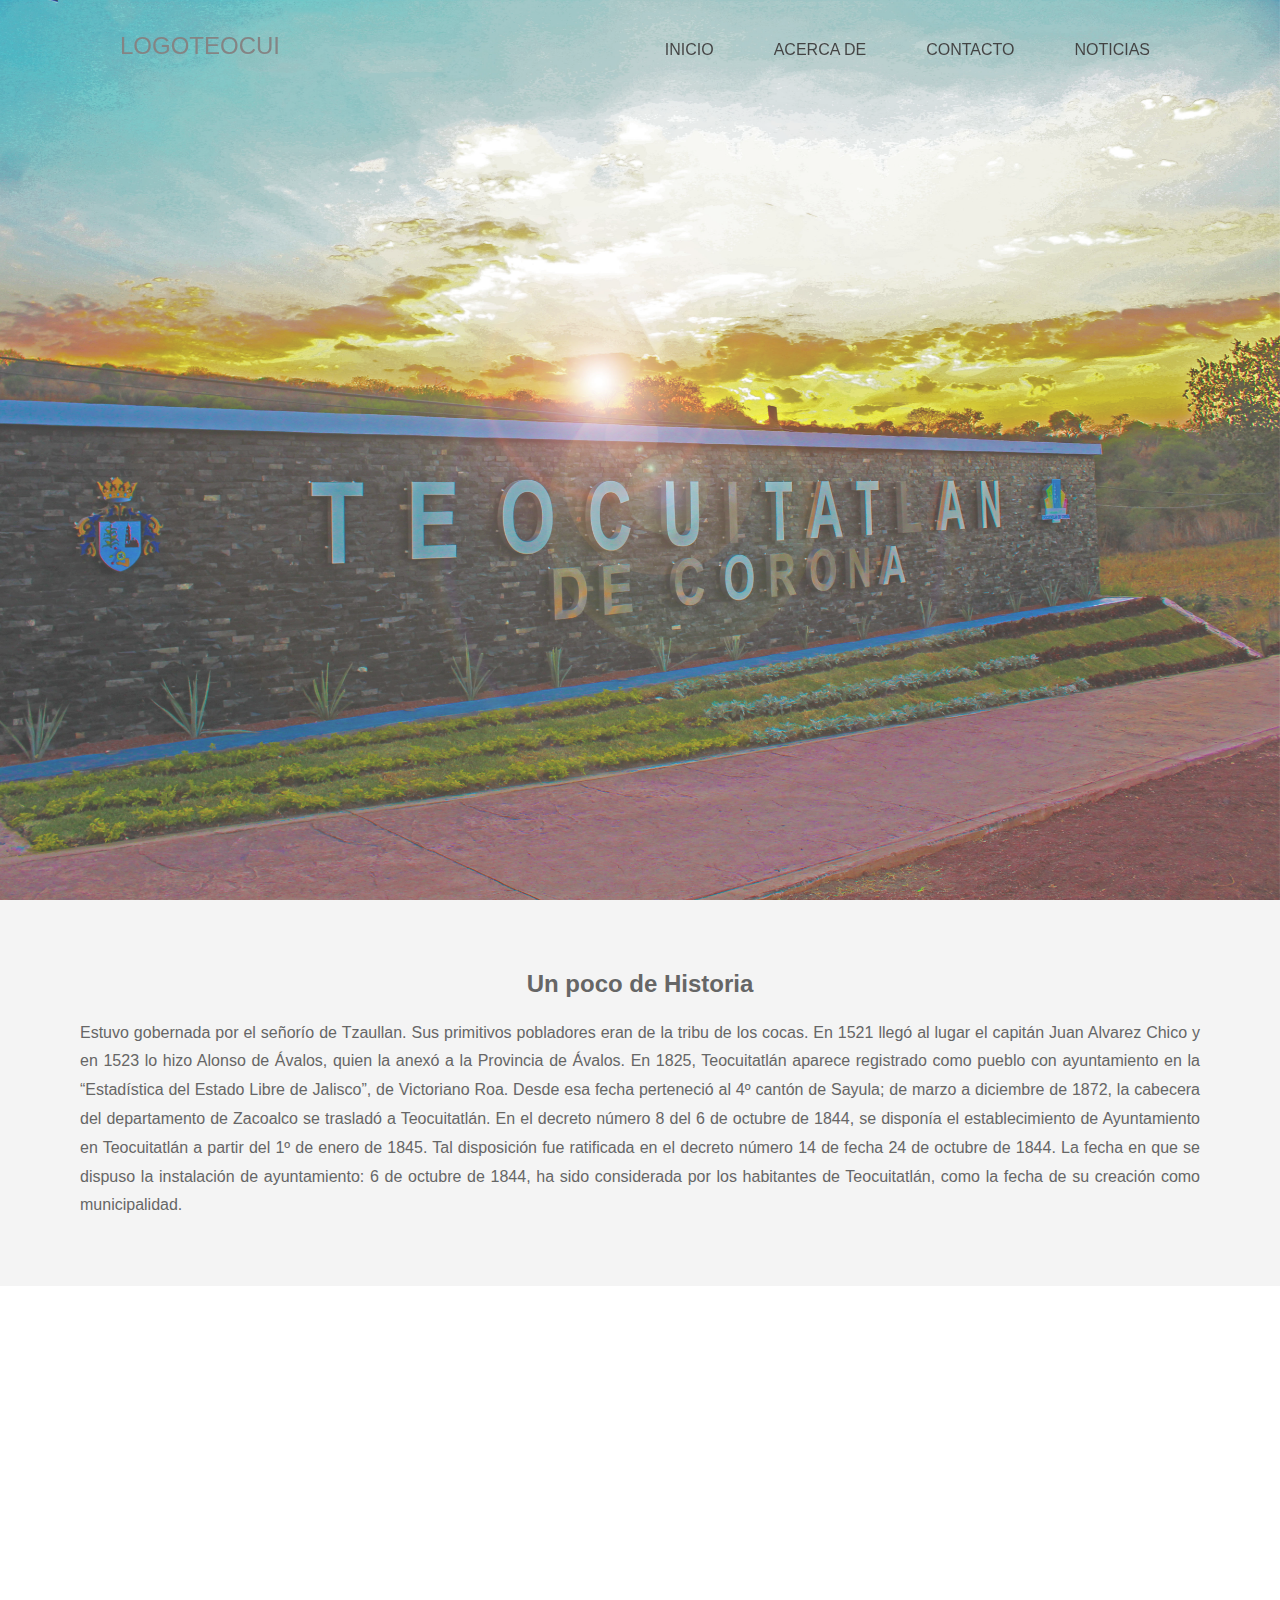
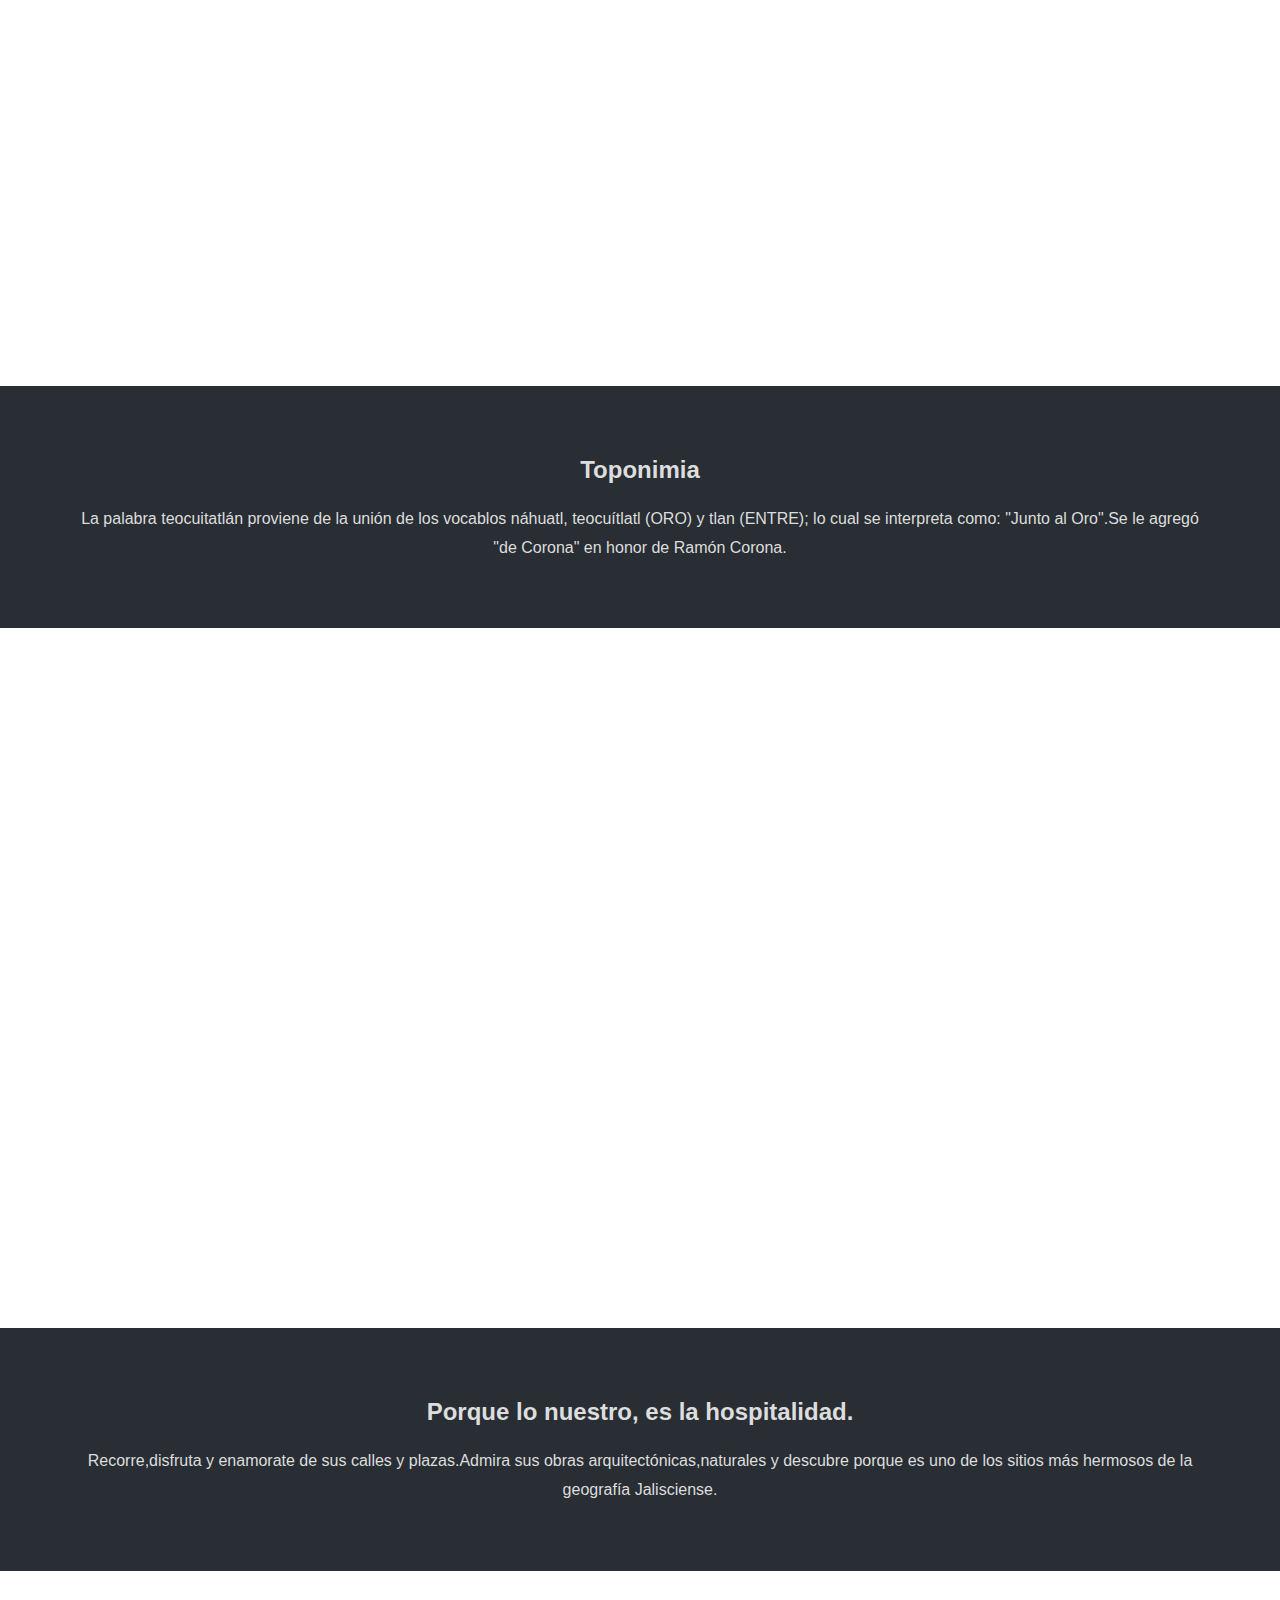
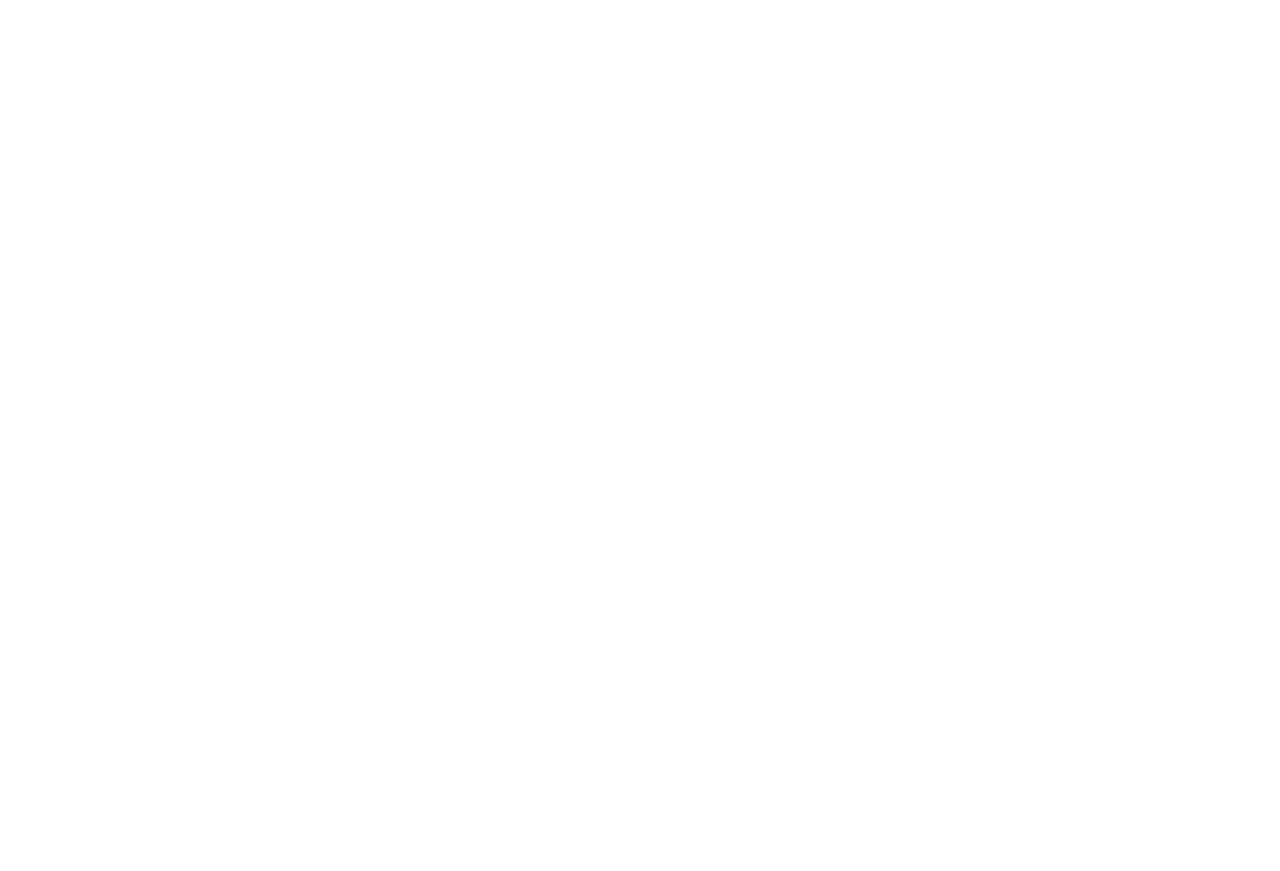
==== index.html @ d27ba566 "Primer comit pagina Teo" ====
<!DOCTYPE html>
<html lang="en">
<head>
  <meta charset="UTF-8">
  <meta name="viewport" content="width=device-width, initial-scale=1.0">
  <meta name="viewport" content="width=device-width, initial-scale=1.0">
  <meta http-equiv="X-UA-Compatible" content="ie=edge">
  <title>Demo</title>
  <link rel="stylesheet" href="css/style.css">
  <script src="https://code.jquery.com/jquery-3.2.1.js"></script>
  <script type="text/javascript">
      $(window).on('scroll', function(){
        if($(window).scrollTop()){
          $('nav').addClass('black');
        }else{
          $('nav').removeClass('black');
        }
      })
  
  </script>


</head>
<body>
  <div class="pimg1">
      <nav>
      <!--<ul class="Menu">-->
        
          <div class="logo">LOGOTEOCUI</div>
          <ul>
            <li><a href="#">Inicio</a></li>
            <li><a href="#">Acerca de</a></li>
            <li><a href="#">Contacto</a></li>
            <li><a href="#">Noticias</a></li>
          </ul>

         
          <!--
          <li><a>Inicio</a></li>
          <li><a>Acerca de</a></li>
          <li><a>Contacto</a>
            <ul>
              <li><a>Mapa</a></li>
              <li><a>Direccion</a></li>
            </ul>
          </li>
          <li><a>Noticias</a></li>
          -->
          

          
          <!--<section class="sec1"></section> -->
        <!--</ul>-->
      </nav>
    <div class="ptext">
      <span class="border">
        
      </span>
    </div>
  </div>

  <section class="section section-light">
    <h2>Un poco de Historia</h2>
    <p ALIGN="justify">
        Estuvo gobernada por el señorío de Tzaullan. Sus primitivos pobladores eran de la tribu de los cocas. En 1521 llegó al lugar el capitán Juan Alvarez Chico y en 1523 lo hizo Alonso de Ávalos, quien la anexó a la Provincia de Ávalos.
        En 1825, Teocuitatlán aparece registrado como pueblo con ayuntamiento en la “Estadística del Estado Libre de Jalisco”, de Victoriano Roa. Desde esa fecha perteneció al 4º cantón de Sayula; de marzo a diciembre de 1872, la cabecera del departamento de Zacoalco se trasladó a Teocuitatlán.
        En el decreto número 8 del 6 de octubre de 1844, se disponía el establecimiento de Ayuntamiento en Teocuitatlán a partir del 1º de enero de 1845. Tal disposición fue ratificada en el decreto número 14 de fecha 24 de octubre de 1844.
        La fecha en que se dispuso la instalación de ayuntamiento: 6 de octubre de 1844, ha sido considerada por los habitantes de Teocuitatlán, como la fecha de su creación como municipalidad.
    </p>
  </section>

  <div class="pimg2">
    <div class="ptext">
      <span class="border trans">
        BELLEZA SIN IGUAL
      </span>
    </div>
  </div>

  <section class="section section-dark">
    <h2>Toponimia</h2>
    <p>
        La palabra teocuitatlán proviene de la unión de los vocablos náhuatl, teocuítlatl (ORO) y tlan (ENTRE); lo cual se interpreta como: "Junto al Oro".Se le agregó "de Corona" en honor de Ramón Corona.
    </p>
  </section>

  <div class="pimg3">
    <div class="ptext">
      <span class="border trans">
      </span>
    </div>
  </div>

  <section class="section section-dark">
    <h2>Porque lo nuestro, es la hospitalidad.</h2>
    <p>
        Recorre,disfruta y enamorate de sus calles y plazas.Admira sus obras arquitectónicas,naturales y descubre porque es uno de los sitios más hermosos de la geografía Jalisciense.
    </p>
  </section>

  <div class="PIMG4">
    <div class="ptext">
      <span class="border">
       VEN Y DESCUBRE LA AVENTURA
      </span>
      
    </div>
    
  </div>
</body>
</html>
---- css/style.css ----
body, html{
  height:100%;
  margin:0;
  font-size:16px;
  font-family:"Lato", sans-serif;
  font-weight:500;
  line-height:1.8em;
  color:#666;
}


nav {
  position: fixed;
  top: 0;
  left: 0;
  width: 100%;
  height: 100px;
  padding: 10px 100px;
  box-sizing: border-box;
  transition: .3s;

}


nav.black {
  background: rgba(0, 0, 0, 8);
  height: 100px;
  padding: 10px 100px;

}

nav .logo{
  padding:22px 20px;
  height: 80px;
  float: left;
  font-size: 24px;
  transition: .3s; 
}


nav.black .logo{
  color: #fff;
}

nav ul{
  list-style: none;
  float: right;
  margin: 0;
  padding: 0;
  display: flex;
}







nav ul li a:hover {
  background-color: green;
  border-radius: 20px;
}
nav ul li a{
  line-height: 80px;
  color: #151515;
  padding: 12px 30px;
  text-decoration: none;
  text-transform: uppercase;
  transition: .3s; 
}

nav.black ul li a{
  color: #fff;
}

nav ul li a:focus{
  outline: none;

}

nav ul li a.active{
  background:  #e2472e;
  color: #fff;
  border-radius:  6px;
}















/*
ul {
    margin: 0px;
    padding: 0px;
    list-style: none;
    
}

ul li{
  float: right;
  width: 400px;
  height: 40px;
  background-color: black;
  opacity: 0.70;
  color: white;
  line-height: 40px;
  text-align: center;
  font-size: 20px; 
  margin: 2px;
  
}

ul li a {
  text-decoration: none;
  color: white;
  display: block;
  margin: 0px;
}

ul li a:hover {
  background-color: green;
}

ul li ul li {
  display: none;
  margin: 0px;
}

ul li:hover ul li {
  display: block;
}
*/

.pimg1, .pimg2, .pimg3, .PIMG4{
  position:relative;
  opacity:0.80;
  background-position:center;
  background-size:cover;
  background-repeat:no-repeat;

  background-attachment:fixed;
}

.pimg1{
  background-image:url('../img/LETRERO.jpg');
  min-height:100%;
}

.pimg2{
  background-image:url('../img/cascada.jpg');
  min-height:700px;
}

.pimg3{
  background-image:url('../img/Templo\ y\ plaza.jpg');
  min-height:700px;
}

.PIMG4{
  background-image:url('../img/presa.jpg');
  min-height:100%;
  
}


.section{
  text-align:center;
  padding:50px 80px;
}

.section-light{
  background-color:#f4f4f4;
  color:#666;
}

.section-dark{
  background-color:#282e34;
  color:#ddd;
}

.ptext{
  position:absolute;
  top:50%;
  width:100%;
  text-align:center;
  color:#000;
  font-size:30px;
  letter-spacing:8px;
  text-transform:uppercase;
}

.ptext .border{
  
  color:#fff;
  padding:20px;
}

.ptext .border.trans{
  background-color:transparent;
}




@media(max-width:568px){
  .pimg1, .pimg2, .pimg3, .PIMG4{
    background-attachment:scroll;
  }
}
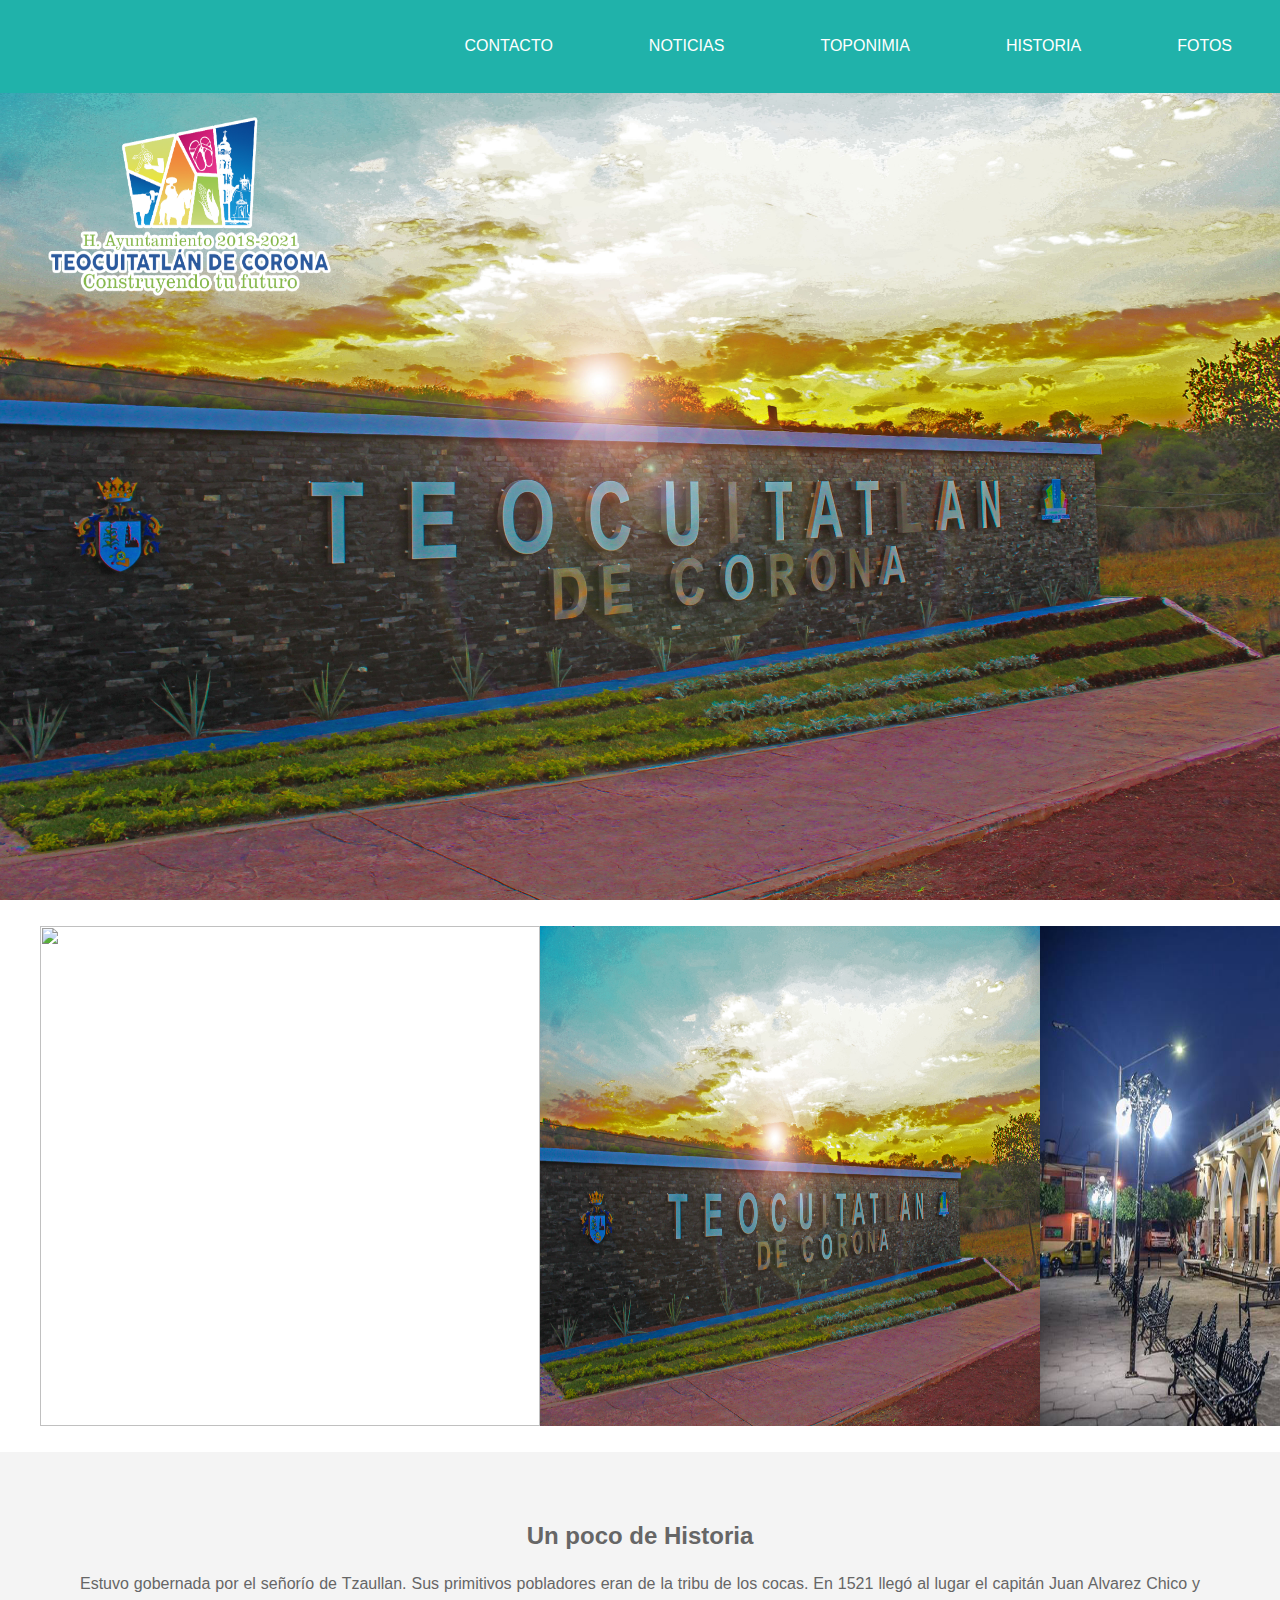
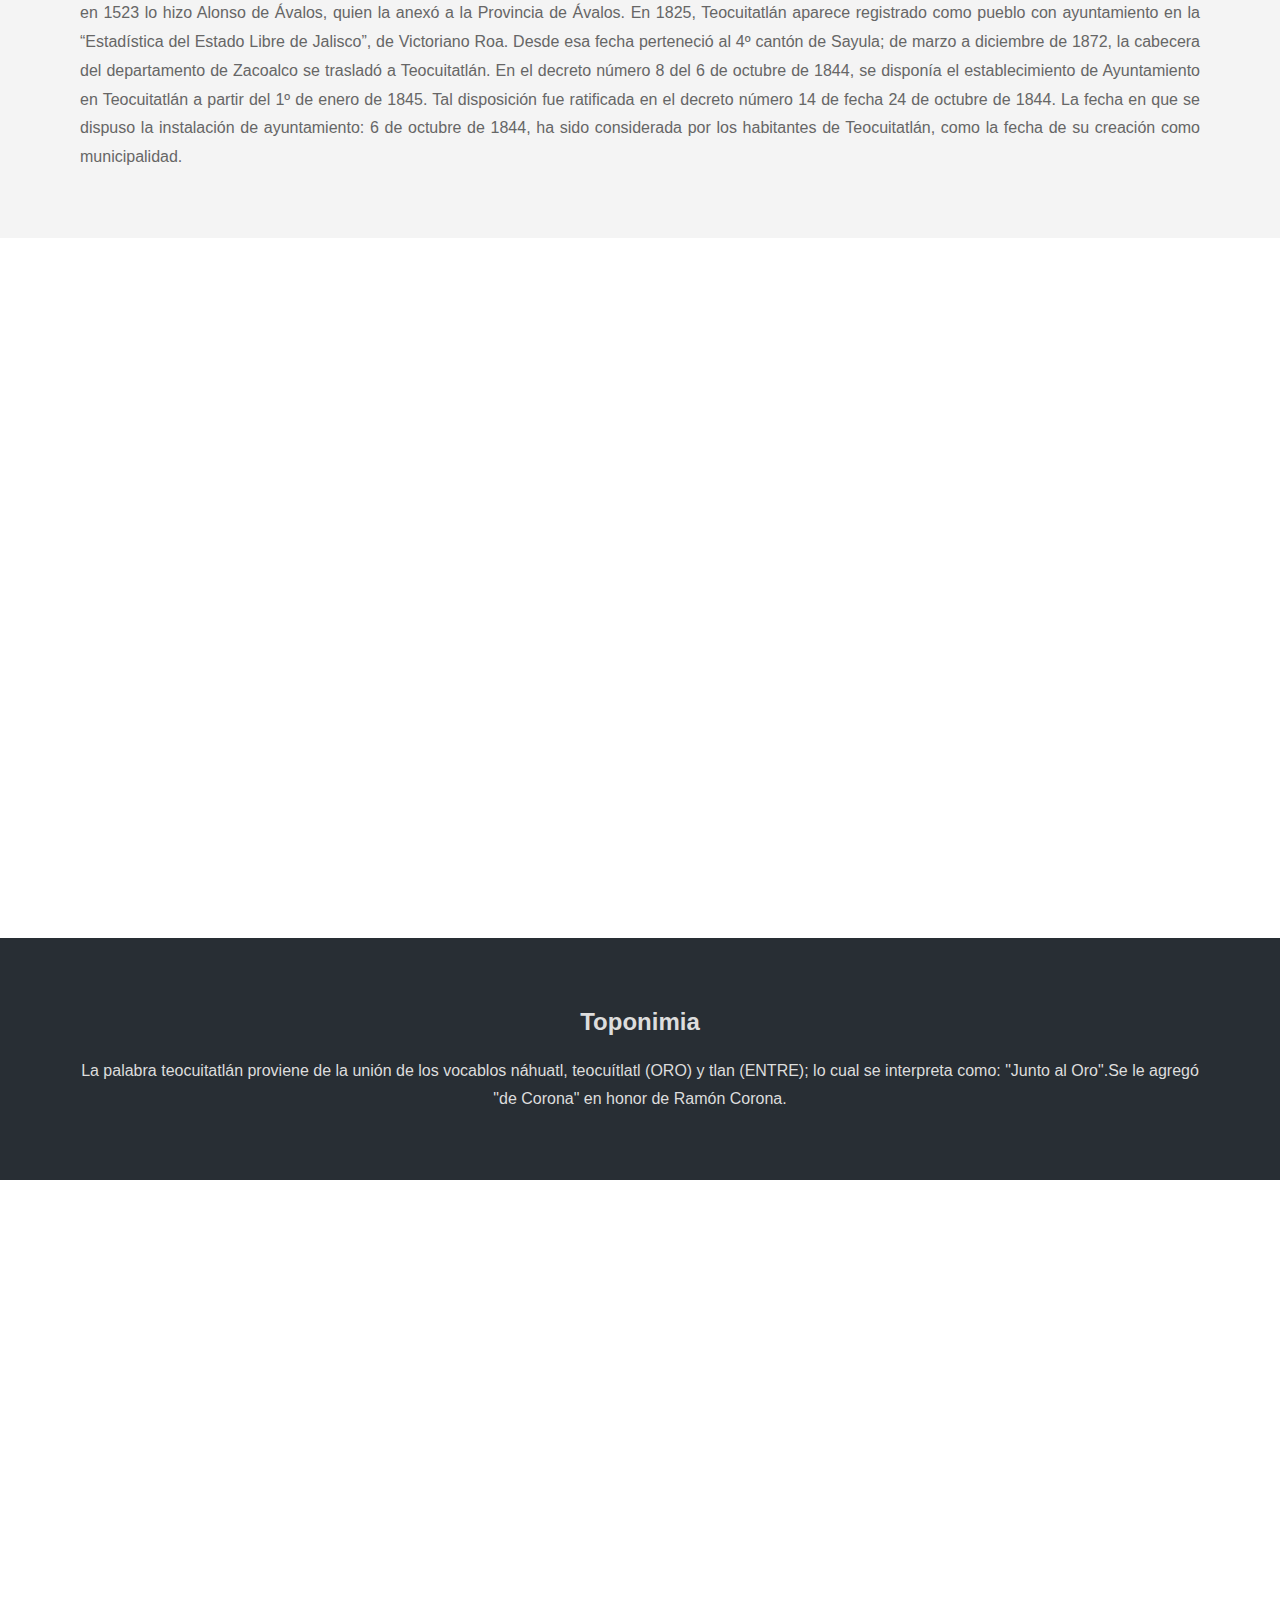
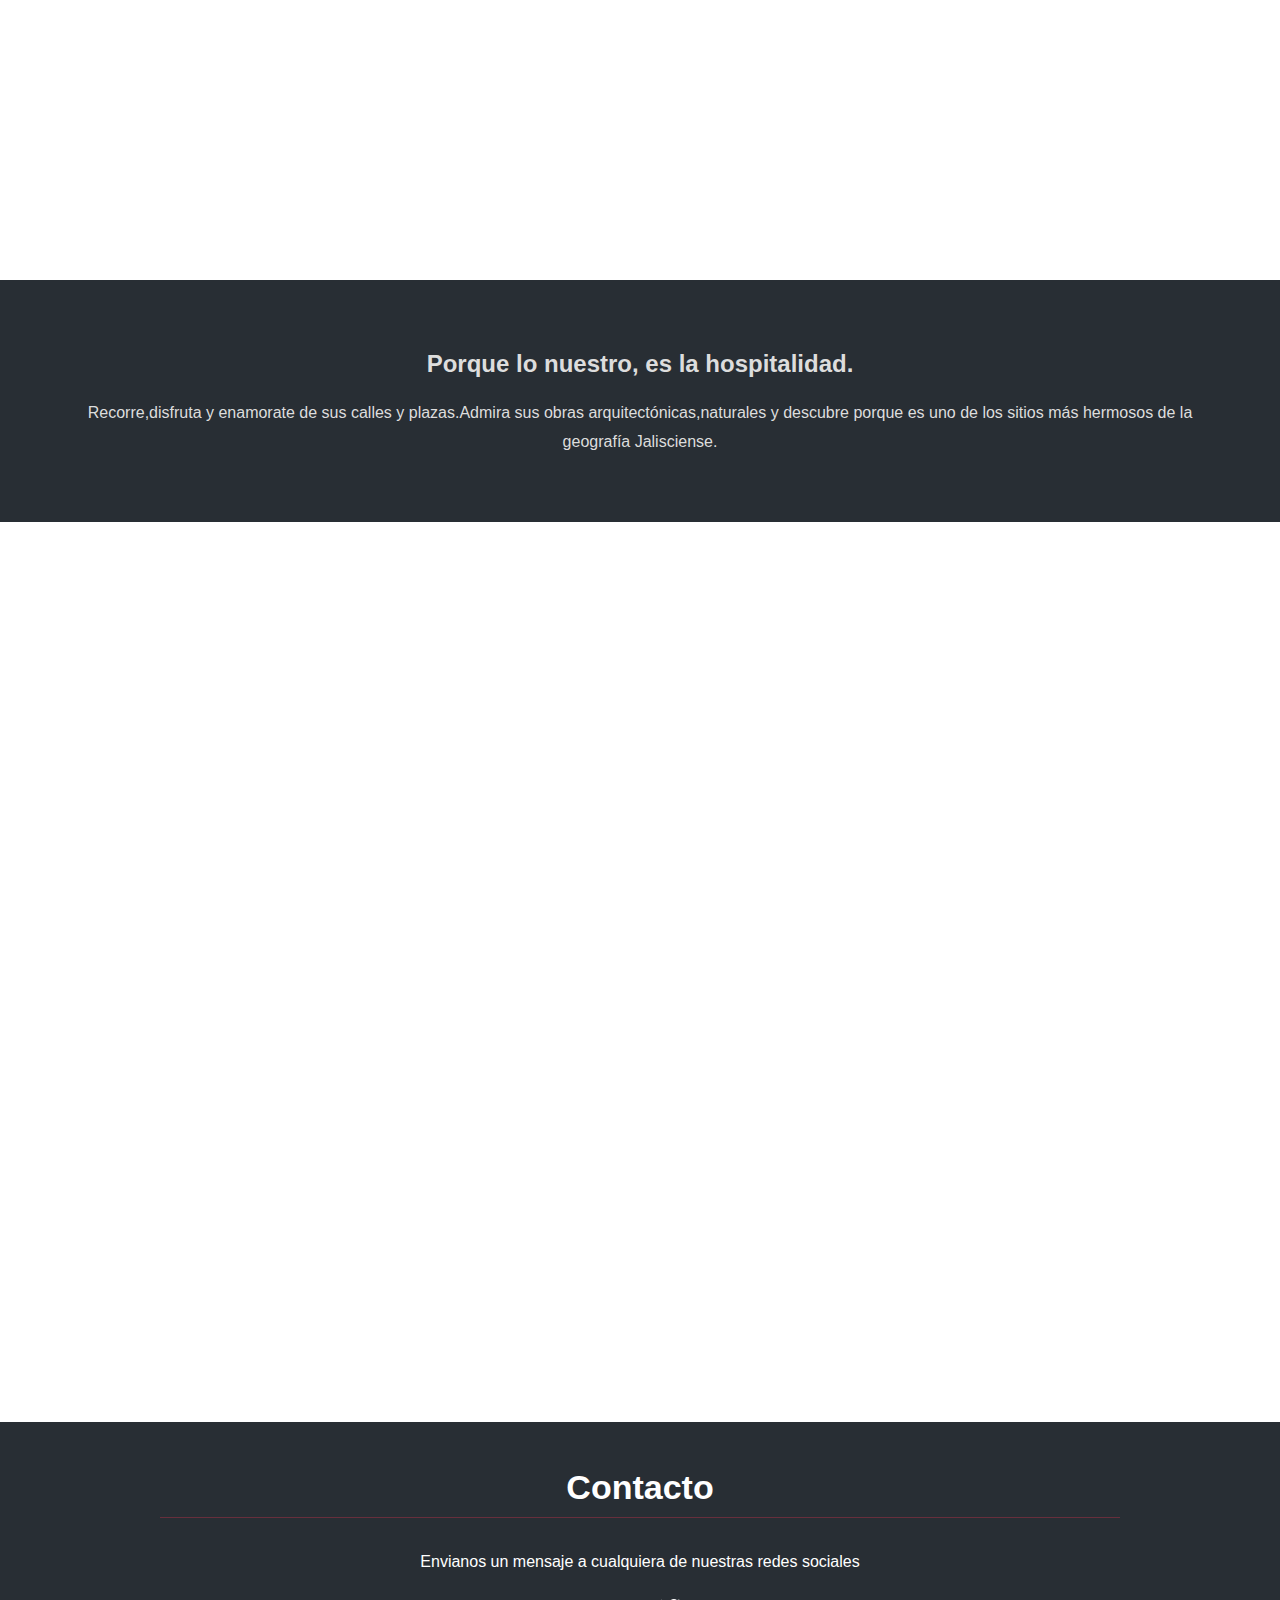
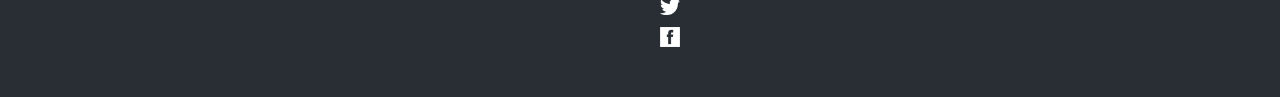
==== commit a3a94f75: "Actualizacion Noviembre" ====
--- a/index.html
+++ b/index.html
@@ -1,65 +1,48 @@
 <!DOCTYPE html>
 <html lang="en">
 <head>
+  <script src="https://ajax.googleapis.com/ajax/libs/jquery/3.3.1/jquery.min.js"></script> 
   <meta charset="UTF-8">
   <meta name="viewport" content="width=device-width, initial-scale=1.0">
   <meta name="viewport" content="width=device-width, initial-scale=1.0">
   <meta http-equiv="X-UA-Compatible" content="ie=edge">
   <title>Demo</title>
   <link rel="stylesheet" href="css/style.css">
+  <script src="./main.js"></script>
   <script src="https://code.jquery.com/jquery-3.2.1.js"></script>
-  <script type="text/javascript">
-      $(window).on('scroll', function(){
-        if($(window).scrollTop()){
-          $('nav').addClass('black');
-        }else{
-          $('nav').removeClass('black');
-        }
-      })
   
-  </script>
+  
+  
 
 
 </head>
 <body>
-  <div class="pimg1">
-      <nav>
-      <!--<ul class="Menu">-->
-        
-          <div class="logo">LOGOTEOCUI</div>
-          <ul>
-            <li><a href="#">Inicio</a></li>
-            <li><a href="#">Acerca de</a></li>
-            <li><a href="#">Contacto</a></li>
-            <li><a href="#">Noticias</a></li>
-          </ul>
-
-         
-          <!--
-          <li><a>Inicio</a></li>
-          <li><a>Acerca de</a></li>
-          <li><a>Contacto</a>
-            <ul>
-              <li><a>Mapa</a></li>
-              <li><a>Direccion</a></li>
-            </ul>
-          </li>
-          <li><a>Noticias</a></li>
-          -->
-          
-
-          
-          <!--<section class="sec1"></section> -->
-        <!--</ul>-->
-      </nav>
-    <div class="ptext">
-      <span class="border">
-        
-      </span>
-    </div>
+    
+       
+  <div id="menu" class="pimg1">
+      <div id="navbar" >
+          <a href="#slider">Fotos</a>
+         <a href="#historia">Historia</a>
+          <a href="#toponimia">Toponimia</a>
+          <a href="#">Noticias</a>
+          <a href="#footer">Contacto</a>
+        </div> 
+      <div id="inicio"><img style="width:300px; height:200px; margin-left: 40px; margin-top: 110px;" src="./Fotos Teocui/LOGO ADMINISTRACIOìN 2018-2021 PNG.png"></div>
   </div>
 
-  <section class="section section-light">
+  <div id="slider">
+    <ul>
+      <li><img style="width:500px; height:500px;" src="./img/chochaloca.jpg" alt=""></li>
+      <li><img style="width:500px; height:500px;" src="./Fotos Teocui/IMG_0597.jpg" alt=""></li>
+      <li><img style="width:500px; height:500px;" src="./Fotos Teocui/portal de noche.jpg" alt=""></li>
+      <li><img style="width:500px; height:500px;" src="./img/presa.jpg" alt=""></li>
+      <li><img style="width:500px; height:500px;" src="./img/cerro.jpeg" alt=""></li>
+      <li><img style="width:500px; height:500px;" src="./img/Teo2.jpg" alt=""></li>
+      <li><img style="width:500px; height:500px;" src="./img/cascada.jpg" alt=""></li>
+    </ul>
+  </div>
+
+  <section id="historia" class="section section-light">
     <h2>Un poco de Historia</h2>
     <p ALIGN="justify">
         Estuvo gobernada por el señorío de Tzaullan. Sus primitivos pobladores eran de la tribu de los cocas. En 1521 llegó al lugar el capitán Juan Alvarez Chico y en 1523 lo hizo Alonso de Ávalos, quien la anexó a la Provincia de Ávalos.
@@ -77,7 +60,7 @@
     </div>
   </div>
 
-  <section class="section section-dark">
+  <section id="toponimia" class="section section-dark">
     <h2>Toponimia</h2>
     <p>
         La palabra teocuitatlán proviene de la unión de los vocablos náhuatl, teocuítlatl (ORO) y tlan (ENTRE); lo cual se interpreta como: "Junto al Oro".Se le agregó "de Corona" en honor de Ramón Corona.
@@ -106,6 +89,31 @@
       
     </div>
     
+    
   </div>
+  <div class="clearfix"></div>
+  <footer id="footer">
+      <div class="container">
+          <h2 class="subheader">Contacto</h2>
+          <p>
+              Envianos un mensaje a cualquiera de nuestras redes sociales
+          </p>
+          <ul id="redes">
+              <li>
+                  <a href="">
+                      <img src="./img/twitter.png">
+                  </a>
+              </li>
+              <li>
+                  <a href="https://www.facebook.com/H-Ayuntamiento-de-Teocuitatl%C3%A1n-270143756732921/">
+                      <img src="./img/facebook.png" a>
+                  </a>
+                  </li>
+          </ul>
+          <div class="clearfix"></div>
+      </div>
+  </footer>
+
+  
 </body>
 </html>
--- a/css/style.css
+++ b/css/style.css
@@ -8,20 +8,41 @@
   color:#666;
 }
 
-
-nav {
+.clearfix{
+  clear: both;
+  float: none;
+}
+
+
+#navbar {
+  background: lightseagreen;;
   position: fixed;
   top: 0;
-  left: 0;
   width: 100%;
-  height: 100px;
-  padding: 10px 100px;
-  box-sizing: border-box;
-  transition: .3s;
-
-}
-
-
+  display: block;
+  transition: top 0.8s;
+}
+
+#navbar a {
+  float: right;
+  display: block;
+  color: #fff;
+  font-weight: 300;
+  text-decoration: none;
+  margin: 2em 3em;
+  font-size: 16px;
+  text-transform: uppercase;
+  
+}
+
+#navbar a:hover {
+  background-color: rgb(148, 193, 219);
+  border-radius: 100px;
+  
+}
+
+
+/*
 nav.black {
   background: rgba(0, 0, 0, 8);
   height: 100px;
@@ -50,17 +71,12 @@
   display: flex;
 }
 
-
-
-
-
-
-
 nav ul li a:hover {
-  background-color: green;
+  background-color: rgb(148, 193, 219);
   border-radius: 20px;
 }
 nav ul li a{
+  
   line-height: 80px;
   color: #151515;
   padding: 12px 30px;
@@ -83,67 +99,13 @@
   color: #fff;
   border-radius:  6px;
 }
-
-
-
-
-
-
-
-
-
-
-
-
-
-
-
-/*
-ul {
-    margin: 0px;
-    padding: 0px;
-    list-style: none;
-    
-}
-
-ul li{
-  float: right;
-  width: 400px;
-  height: 40px;
-  background-color: black;
-  opacity: 0.70;
-  color: white;
-  line-height: 40px;
-  text-align: center;
-  font-size: 20px; 
-  margin: 2px;
-  
-}
-
-ul li a {
-  text-decoration: none;
-  color: white;
-  display: block;
-  margin: 0px;
-}
-
-ul li a:hover {
-  background-color: green;
-}
-
-ul li ul li {
-  display: none;
-  margin: 0px;
-}
-
-ul li:hover ul li {
-  display: block;
-}
 */
+
+
 
 .pimg1, .pimg2, .pimg3, .PIMG4{
   position:relative;
-  opacity:0.80;
+  
   background-position:center;
   background-size:cover;
   background-repeat:no-repeat;
@@ -157,12 +119,12 @@
 }
 
 .pimg2{
-  background-image:url('../img/cascada.jpg');
+  background-image:url('../img/plaza.jpg');
   min-height:700px;
 }
 
 .pimg3{
-  background-image:url('../img/Templo\ y\ plaza.jpg');
+  background-image:url('../img/LA.jpg');
   min-height:700px;
 }
 
@@ -217,3 +179,80 @@
     background-attachment:scroll;
   }
 }
+
+img {
+  width: 20px;
+}
+
+
+#slider{
+  margin-top: 10px;
+  width: 1900px;
+  overflow: hidden;
+  
+}
+
+#slider ul {
+  
+  list-style: none;
+  width: 2800px;  
+  display: flex;
+  animation: slider 45s infinite;
+  animation-timing-function: ease-in;
+}
+
+@keyframes slider {
+  0%{margin-left: 0;}
+  
+  60%{margin-left: -100%;}
+  100%{margin-left: -100;}
+
+}
+
+.subheader{
+  font-size: 34px;
+  color: #333;
+  text-align: center;
+  margin-top: 50px;
+  margin-bottom: 30px;
+  padding-bottom: 15px;
+  border-bottom: 1px solid rgba(251, 49, 78, 0.3);
+}
+
+.container{
+  width: 75%;
+  margin: 0px auto;
+}
+
+#footer{
+  background:#282e34;;
+  padding-top: 1px;
+  padding-bottom: 40px;
+  text-align: center;
+  color: white;
+}
+
+#footer .subheader{
+  color: white;
+}
+
+#redes{
+  margin: 0px auto;
+  width: 20px;
+  display: block;
+  list-style: none;
+  margin-bottom: 20px;
+  margin-top: 20px;
+}
+
+#redes li{
+  float: left;
+  margin-left: 10px;
+  margin-right: 10px;
+  transition: all 300ms;
+}
+#redes li:hover{
+  opacity: 0.7;
+  transform: scale(1.2, 1.2);
+}
+
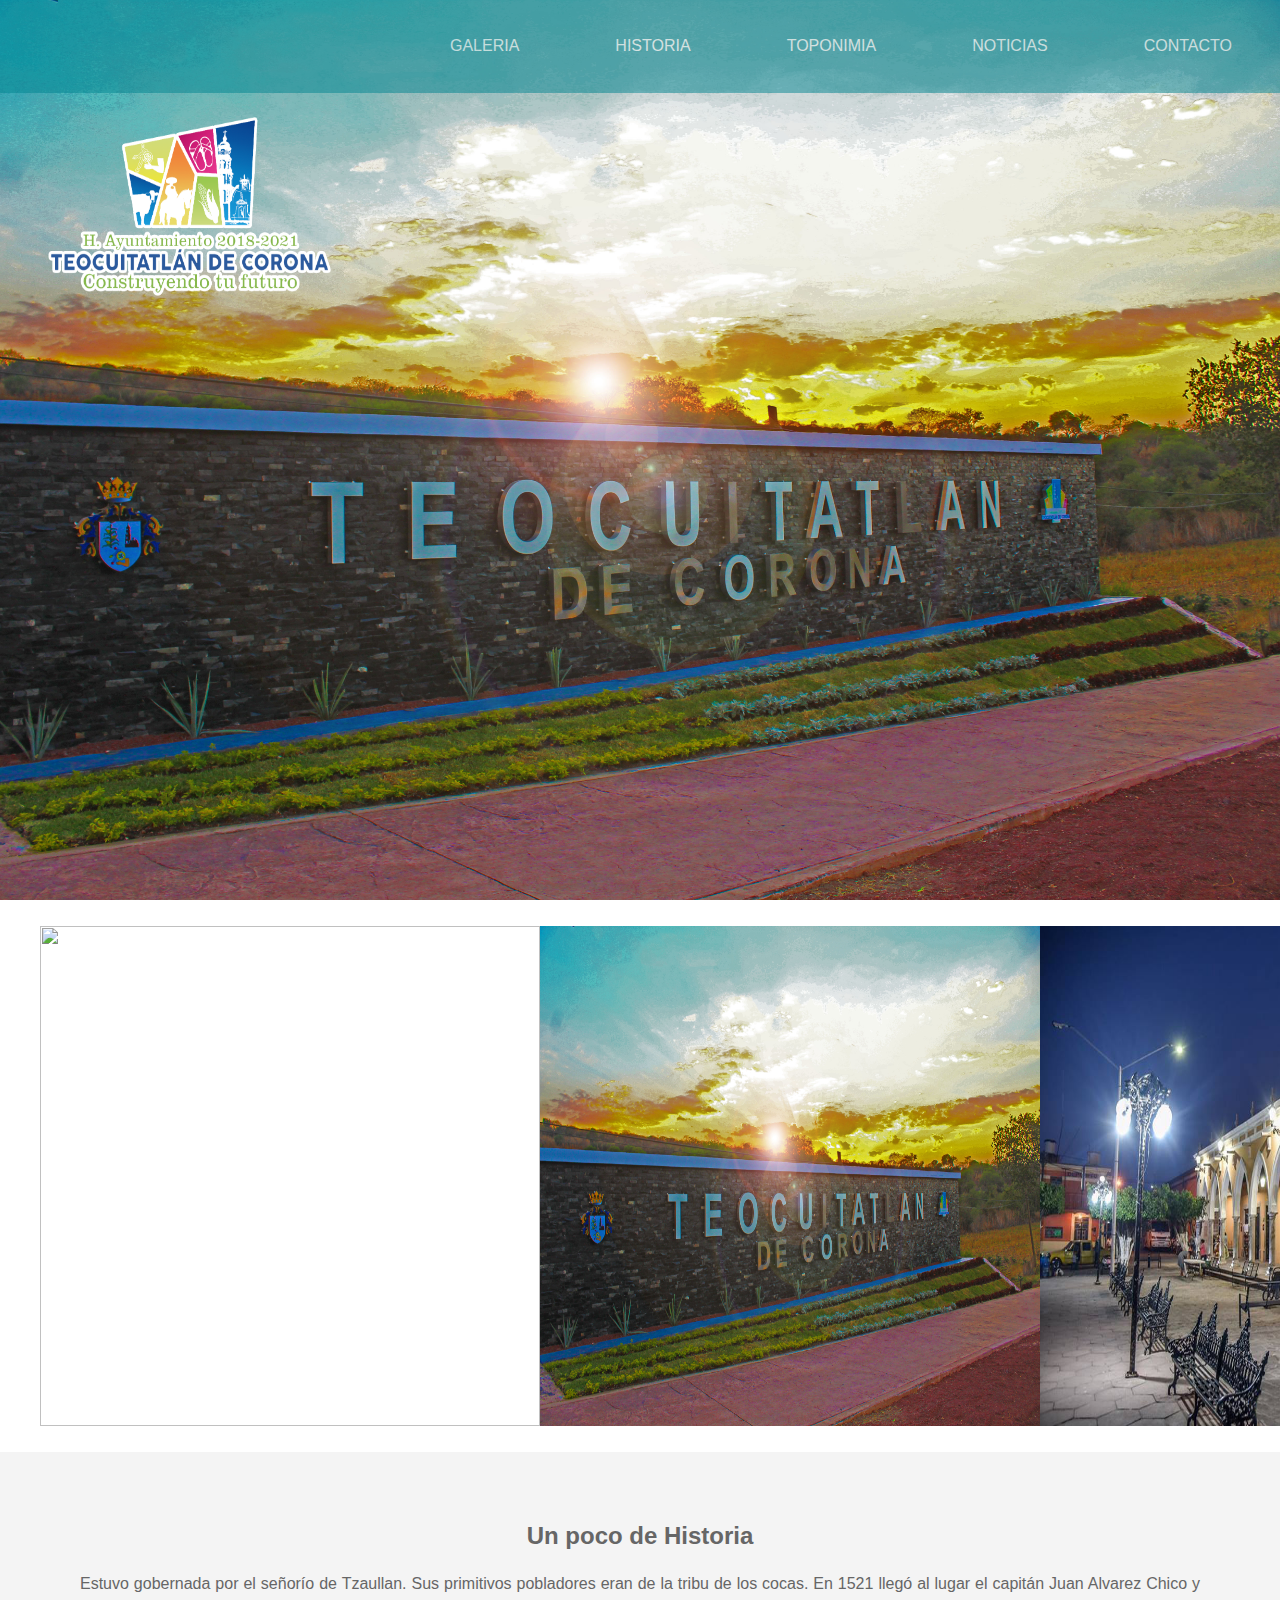
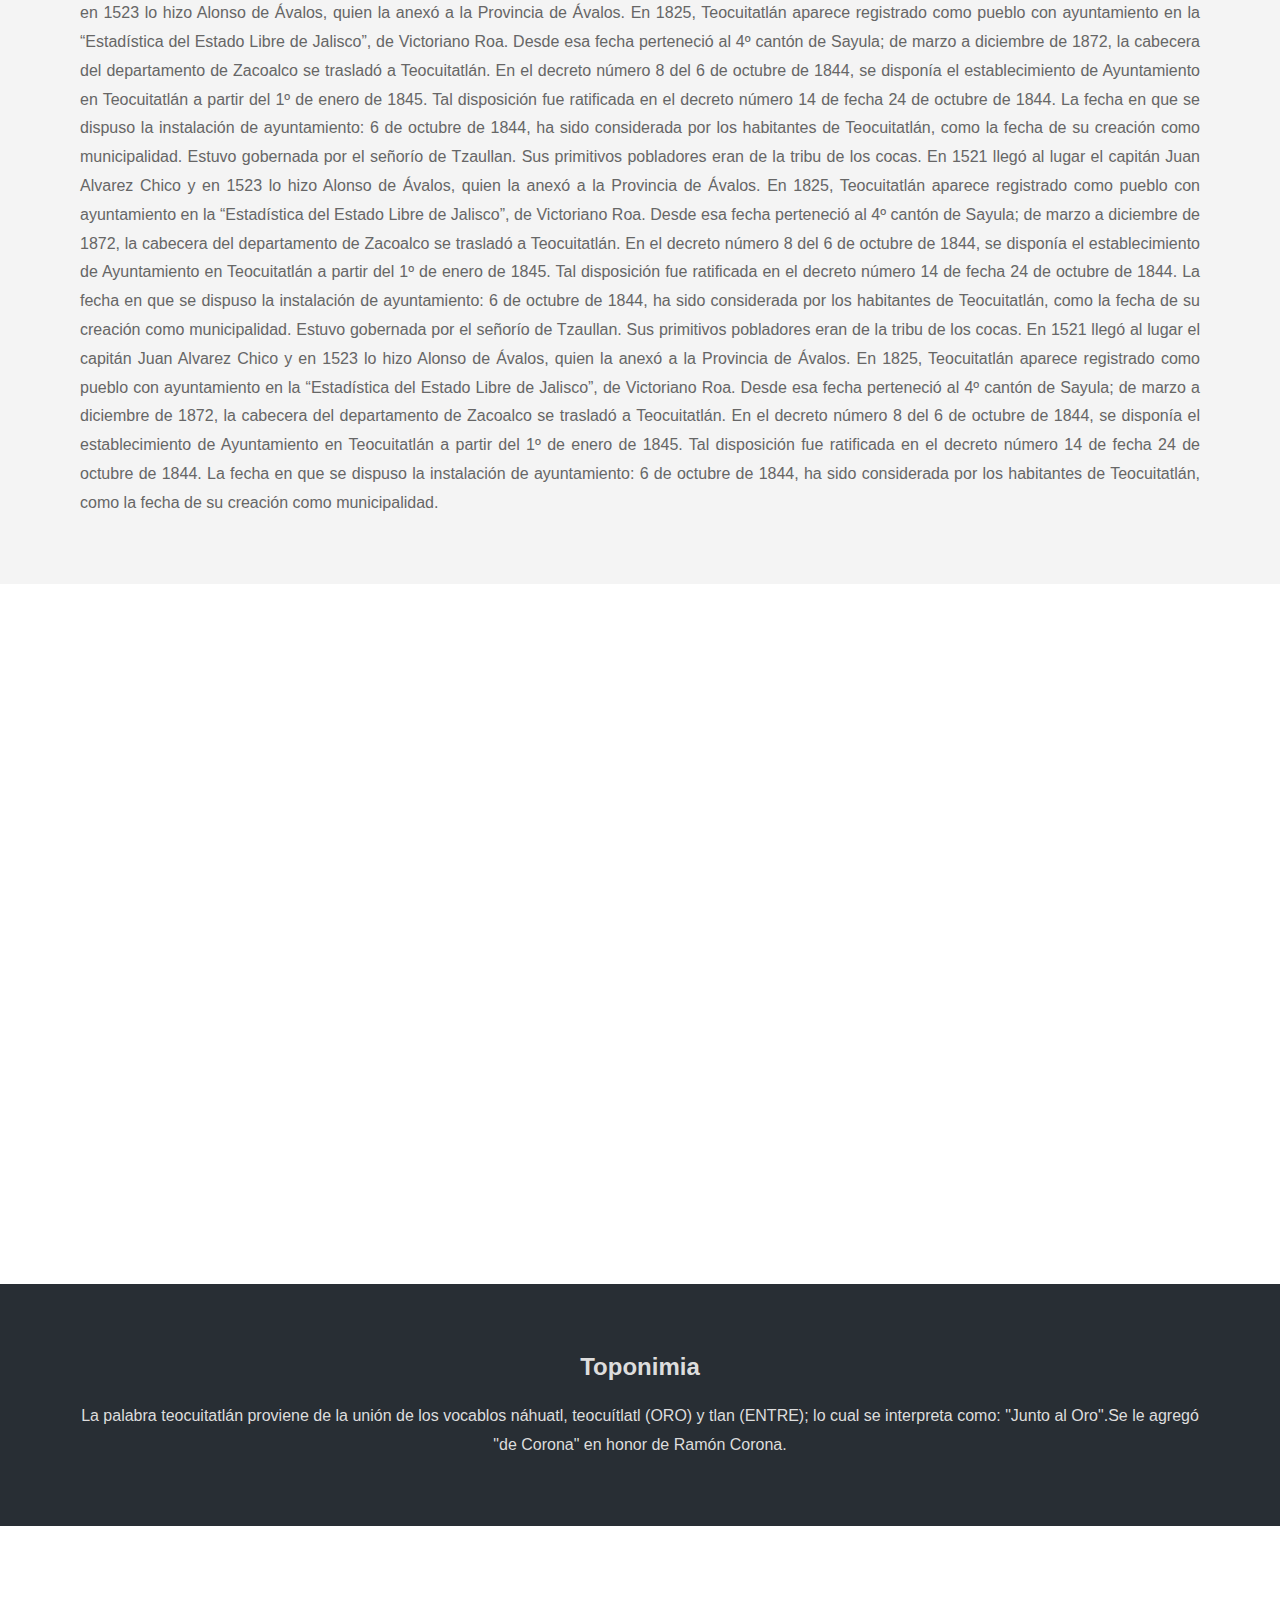
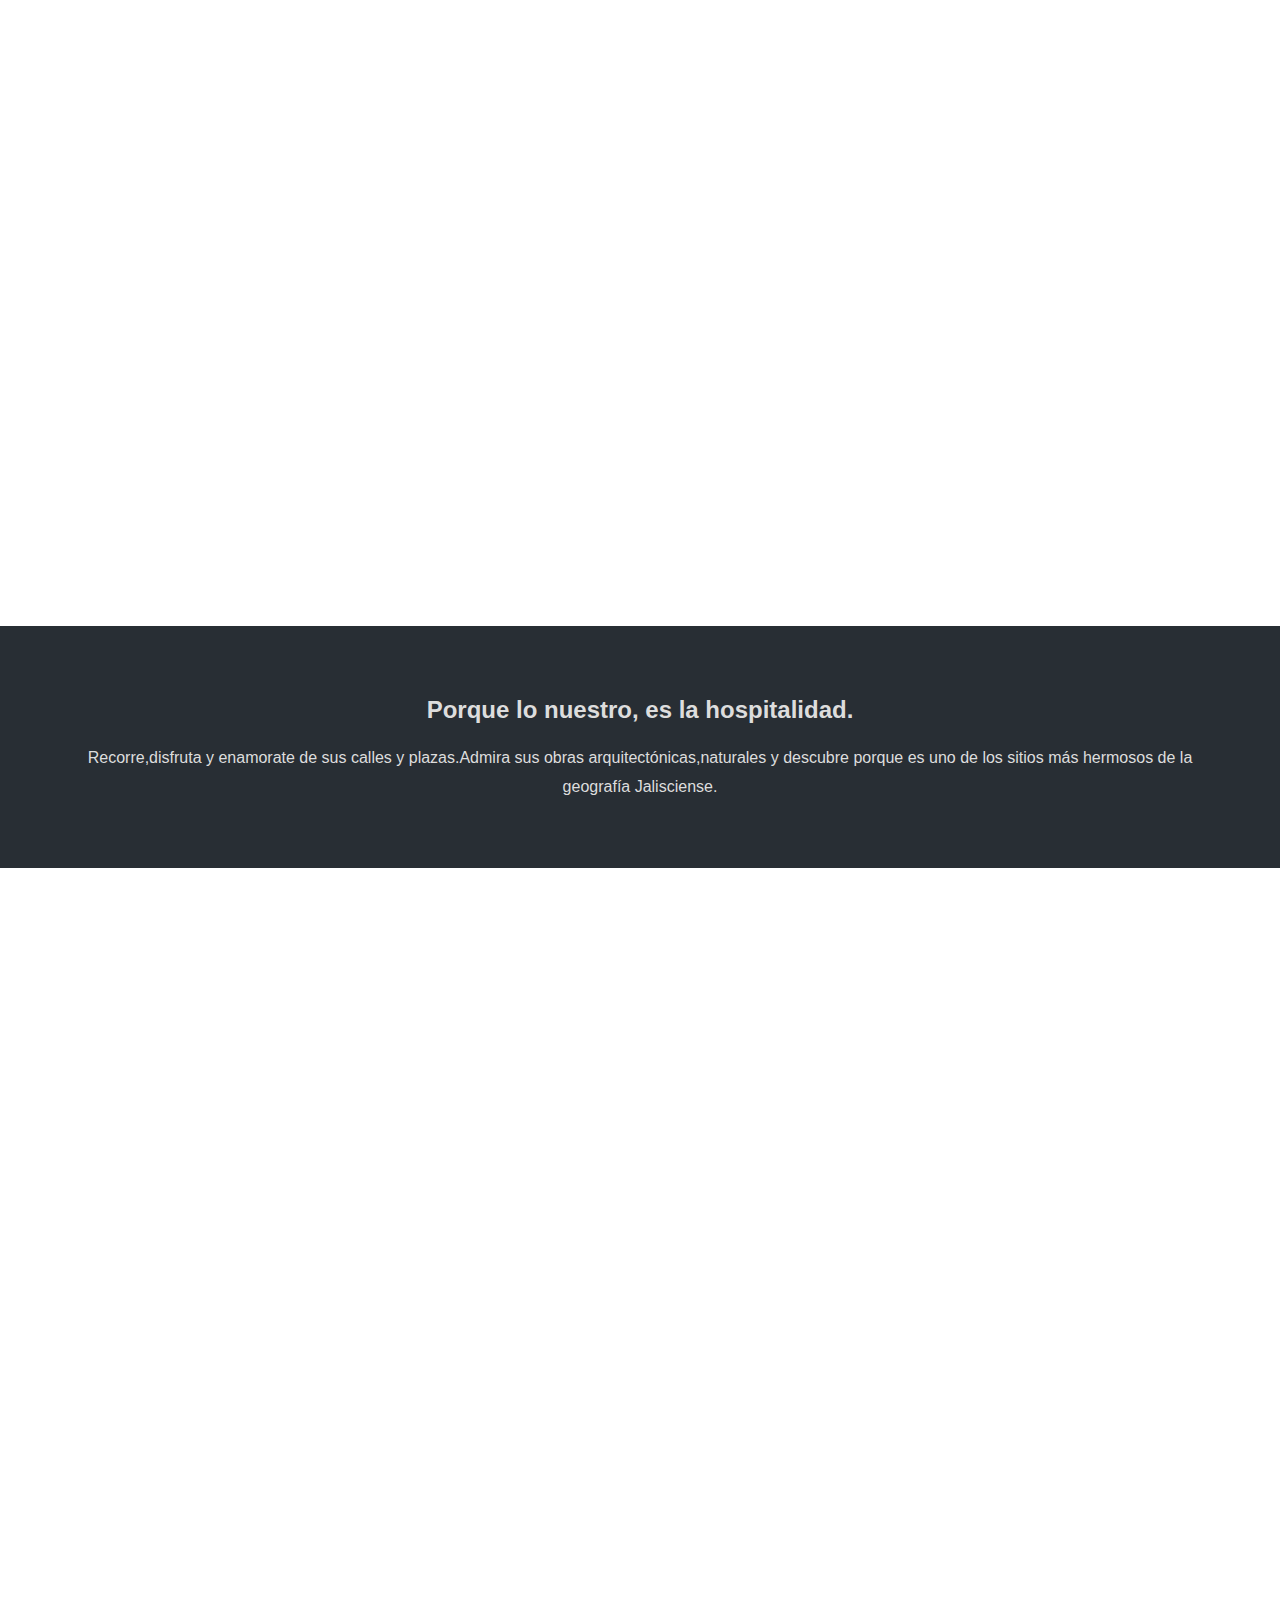
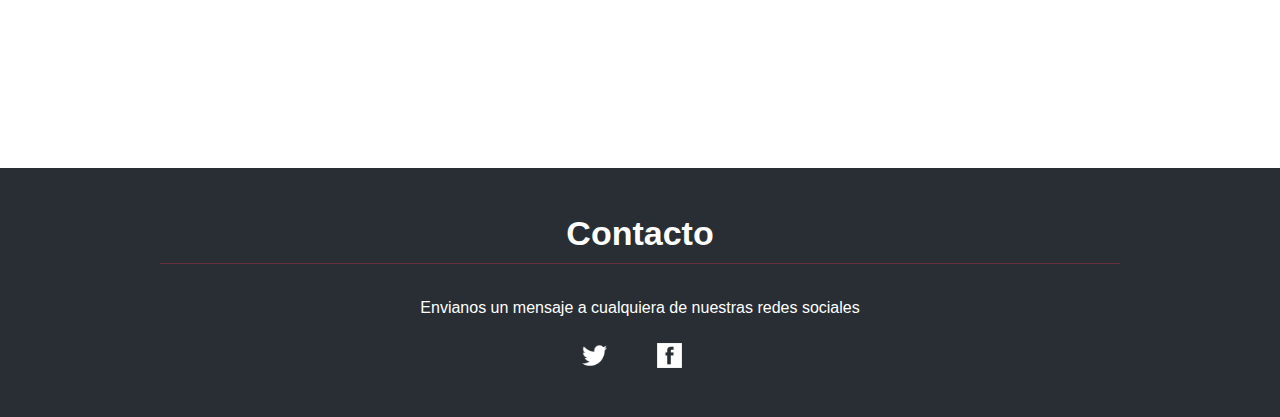
==== commit b41be2c6: "add new color, opacity barnav" ====
--- a/index.html
+++ b/index.html
@@ -1,5 +1,7 @@
 <!DOCTYPE html>
 <html lang="en">
+
+
 <head>
   <script src="https://ajax.googleapis.com/ajax/libs/jquery/3.3.1/jquery.min.js"></script> 
   <meta charset="UTF-8">
@@ -10,26 +12,21 @@
   <link rel="stylesheet" href="css/style.css">
   <script src="./main.js"></script>
   <script src="https://code.jquery.com/jquery-3.2.1.js"></script>
-  
-  
-  
+</head>
 
 
-</head>
-<body>
-    
-       
+<body>   
   <div id="menu" class="pimg1">
       <div id="navbar" >
-          <a href="#slider">Fotos</a>
-         <a href="#historia">Historia</a>
+
+          <a href="#footer">Contacto</a>
+          <a href="#">Noticias</a>
           <a href="#toponimia">Toponimia</a>
-          <a href="#">Noticias</a>
-          <a href="#footer">Contacto</a>
+          <a href="#historia">Historia</a>
+          <a href="#slider">Galeria</a>
         </div> 
       <div id="inicio"><img style="width:300px; height:200px; margin-left: 40px; margin-top: 110px;" src="./Fotos Teocui/LOGO ADMINISTRACIOìN 2018-2021 PNG.png"></div>
   </div>
-
   <div id="slider">
     <ul>
       <li><img style="width:500px; height:500px;" src="./img/chochaloca.jpg" alt=""></li>
@@ -41,7 +38,6 @@
       <li><img style="width:500px; height:500px;" src="./img/cascada.jpg" alt=""></li>
     </ul>
   </div>
-
   <section id="historia" class="section section-light">
     <h2>Un poco de Historia</h2>
     <p ALIGN="justify">
@@ -49,9 +45,18 @@
         En 1825, Teocuitatlán aparece registrado como pueblo con ayuntamiento en la “Estadística del Estado Libre de Jalisco”, de Victoriano Roa. Desde esa fecha perteneció al 4º cantón de Sayula; de marzo a diciembre de 1872, la cabecera del departamento de Zacoalco se trasladó a Teocuitatlán.
         En el decreto número 8 del 6 de octubre de 1844, se disponía el establecimiento de Ayuntamiento en Teocuitatlán a partir del 1º de enero de 1845. Tal disposición fue ratificada en el decreto número 14 de fecha 24 de octubre de 1844.
         La fecha en que se dispuso la instalación de ayuntamiento: 6 de octubre de 1844, ha sido considerada por los habitantes de Teocuitatlán, como la fecha de su creación como municipalidad.
+
+        Estuvo gobernada por el señorío de Tzaullan. Sus primitivos pobladores eran de la tribu de los cocas. En 1521 llegó al lugar el capitán Juan Alvarez Chico y en 1523 lo hizo Alonso de Ávalos, quien la anexó a la Provincia de Ávalos.
+        En 1825, Teocuitatlán aparece registrado como pueblo con ayuntamiento en la “Estadística del Estado Libre de Jalisco”, de Victoriano Roa. Desde esa fecha perteneció al 4º cantón de Sayula; de marzo a diciembre de 1872, la cabecera del departamento de Zacoalco se trasladó a Teocuitatlán.
+        En el decreto número 8 del 6 de octubre de 1844, se disponía el establecimiento de Ayuntamiento en Teocuitatlán a partir del 1º de enero de 1845. Tal disposición fue ratificada en el decreto número 14 de fecha 24 de octubre de 1844.
+        La fecha en que se dispuso la instalación de ayuntamiento: 6 de octubre de 1844, ha sido considerada por los habitantes de Teocuitatlán, como la fecha de su creación como municipalidad.
+
+        Estuvo gobernada por el señorío de Tzaullan. Sus primitivos pobladores eran de la tribu de los cocas. En 1521 llegó al lugar el capitán Juan Alvarez Chico y en 1523 lo hizo Alonso de Ávalos, quien la anexó a la Provincia de Ávalos.
+        En 1825, Teocuitatlán aparece registrado como pueblo con ayuntamiento en la “Estadística del Estado Libre de Jalisco”, de Victoriano Roa. Desde esa fecha perteneció al 4º cantón de Sayula; de marzo a diciembre de 1872, la cabecera del departamento de Zacoalco se trasladó a Teocuitatlán.
+        En el decreto número 8 del 6 de octubre de 1844, se disponía el establecimiento de Ayuntamiento en Teocuitatlán a partir del 1º de enero de 1845. Tal disposición fue ratificada en el decreto número 14 de fecha 24 de octubre de 1844.
+        La fecha en que se dispuso la instalación de ayuntamiento: 6 de octubre de 1844, ha sido considerada por los habitantes de Teocuitatlán, como la fecha de su creación como municipalidad.
     </p>
   </section>
-
   <div class="pimg2">
     <div class="ptext">
       <span class="border trans">
@@ -59,37 +64,30 @@
       </span>
     </div>
   </div>
-
   <section id="toponimia" class="section section-dark">
     <h2>Toponimia</h2>
     <p>
         La palabra teocuitatlán proviene de la unión de los vocablos náhuatl, teocuítlatl (ORO) y tlan (ENTRE); lo cual se interpreta como: "Junto al Oro".Se le agregó "de Corona" en honor de Ramón Corona.
     </p>
   </section>
-
   <div class="pimg3">
     <div class="ptext">
       <span class="border trans">
       </span>
     </div>
   </div>
-
   <section class="section section-dark">
     <h2>Porque lo nuestro, es la hospitalidad.</h2>
     <p>
         Recorre,disfruta y enamorate de sus calles y plazas.Admira sus obras arquitectónicas,naturales y descubre porque es uno de los sitios más hermosos de la geografía Jalisciense.
     </p>
   </section>
-
   <div class="PIMG4">
     <div class="ptext">
       <span class="border">
        VEN Y DESCUBRE LA AVENTURA
       </span>
-      
     </div>
-    
-    
   </div>
   <div class="clearfix"></div>
   <footer id="footer">
@@ -106,14 +104,13 @@
               </li>
               <li>
                   <a href="https://www.facebook.com/H-Ayuntamiento-de-Teocuitatl%C3%A1n-270143756732921/">
-                      <img src="./img/facebook.png" a>
+                      <img src="./img/facebook.png">
                   </a>
                   </li>
           </ul>
           <div class="clearfix"></div>
       </div>
   </footer>
+</body>
 
-  
-</body>
 </html>
--- a/css/style.css
+++ b/css/style.css
@@ -15,7 +15,8 @@
 
 
 #navbar {
-  background: lightseagreen;;
+  background: #00838f;
+  opacity: 0.5;
   position: fixed;
   top: 0;
   width: 100%;
@@ -181,7 +182,7 @@
 }
 
 img {
-  width: 20px;
+  width: 25px;
 }
 
 
@@ -225,7 +226,7 @@
 }
 
 #footer{
-  background:#282e34;;
+  background:#282e34;
   padding-top: 1px;
   padding-bottom: 40px;
   text-align: center;
@@ -238,7 +239,7 @@
 
 #redes{
   margin: 0px auto;
-  width: 20px;
+  width: 216px;
   display: block;
   list-style: none;
   margin-bottom: 20px;
@@ -247,8 +248,8 @@
 
 #redes li{
   float: left;
-  margin-left: 10px;
-  margin-right: 10px;
+  margin-left: 30px;
+  margin-right: 20px;
   transition: all 300ms;
 }
 #redes li:hover{
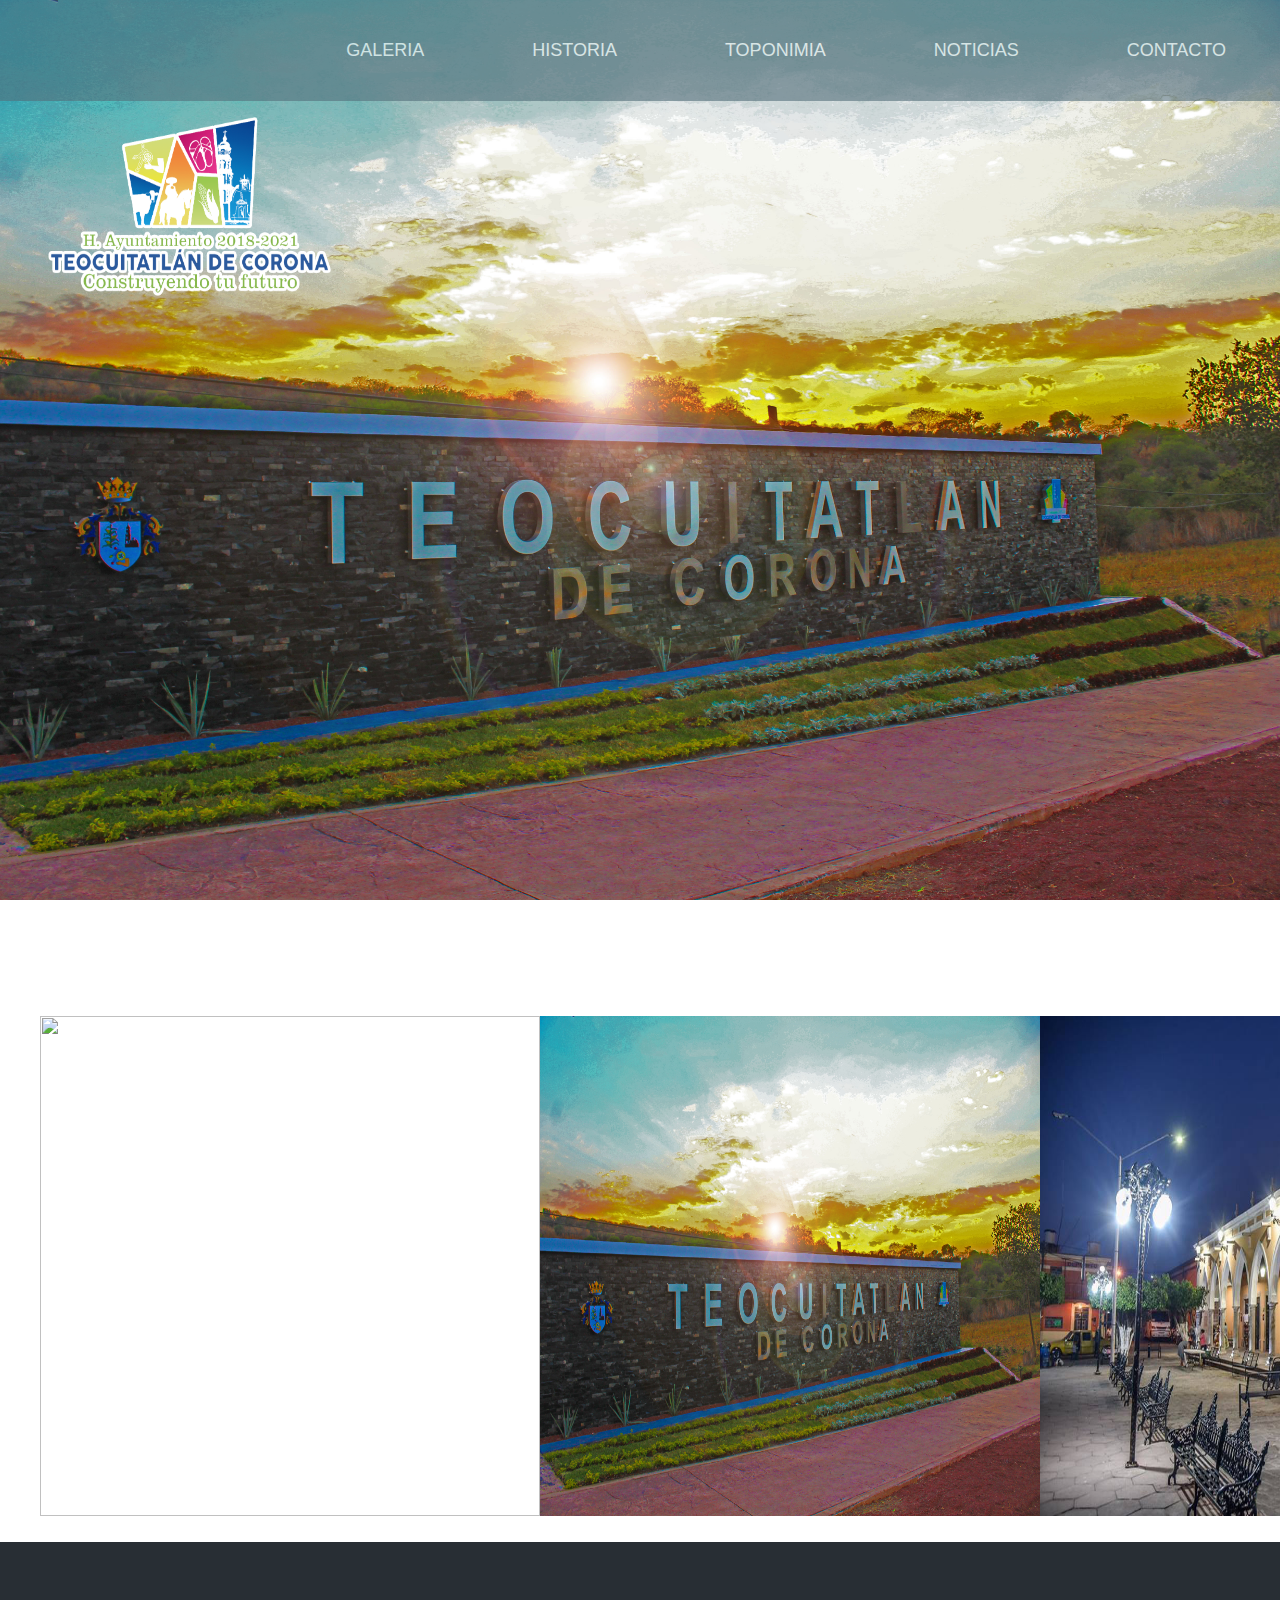
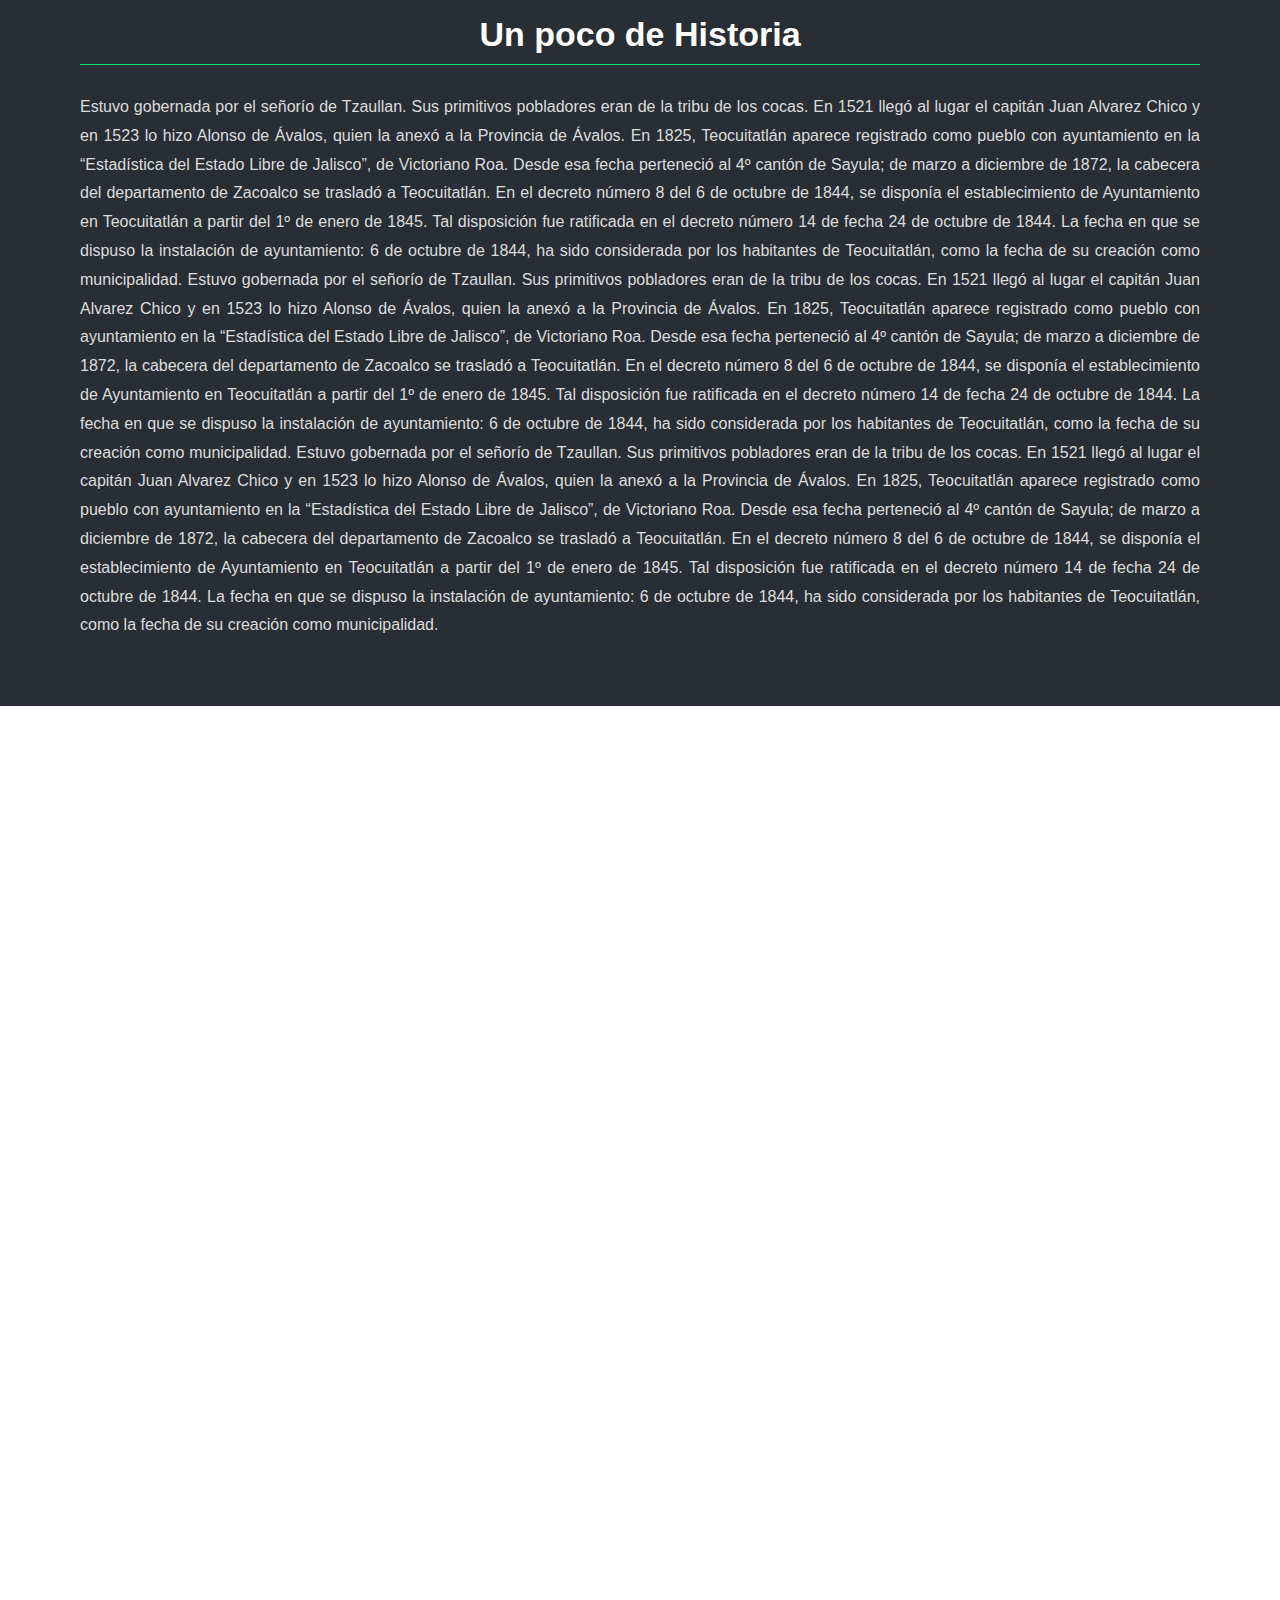
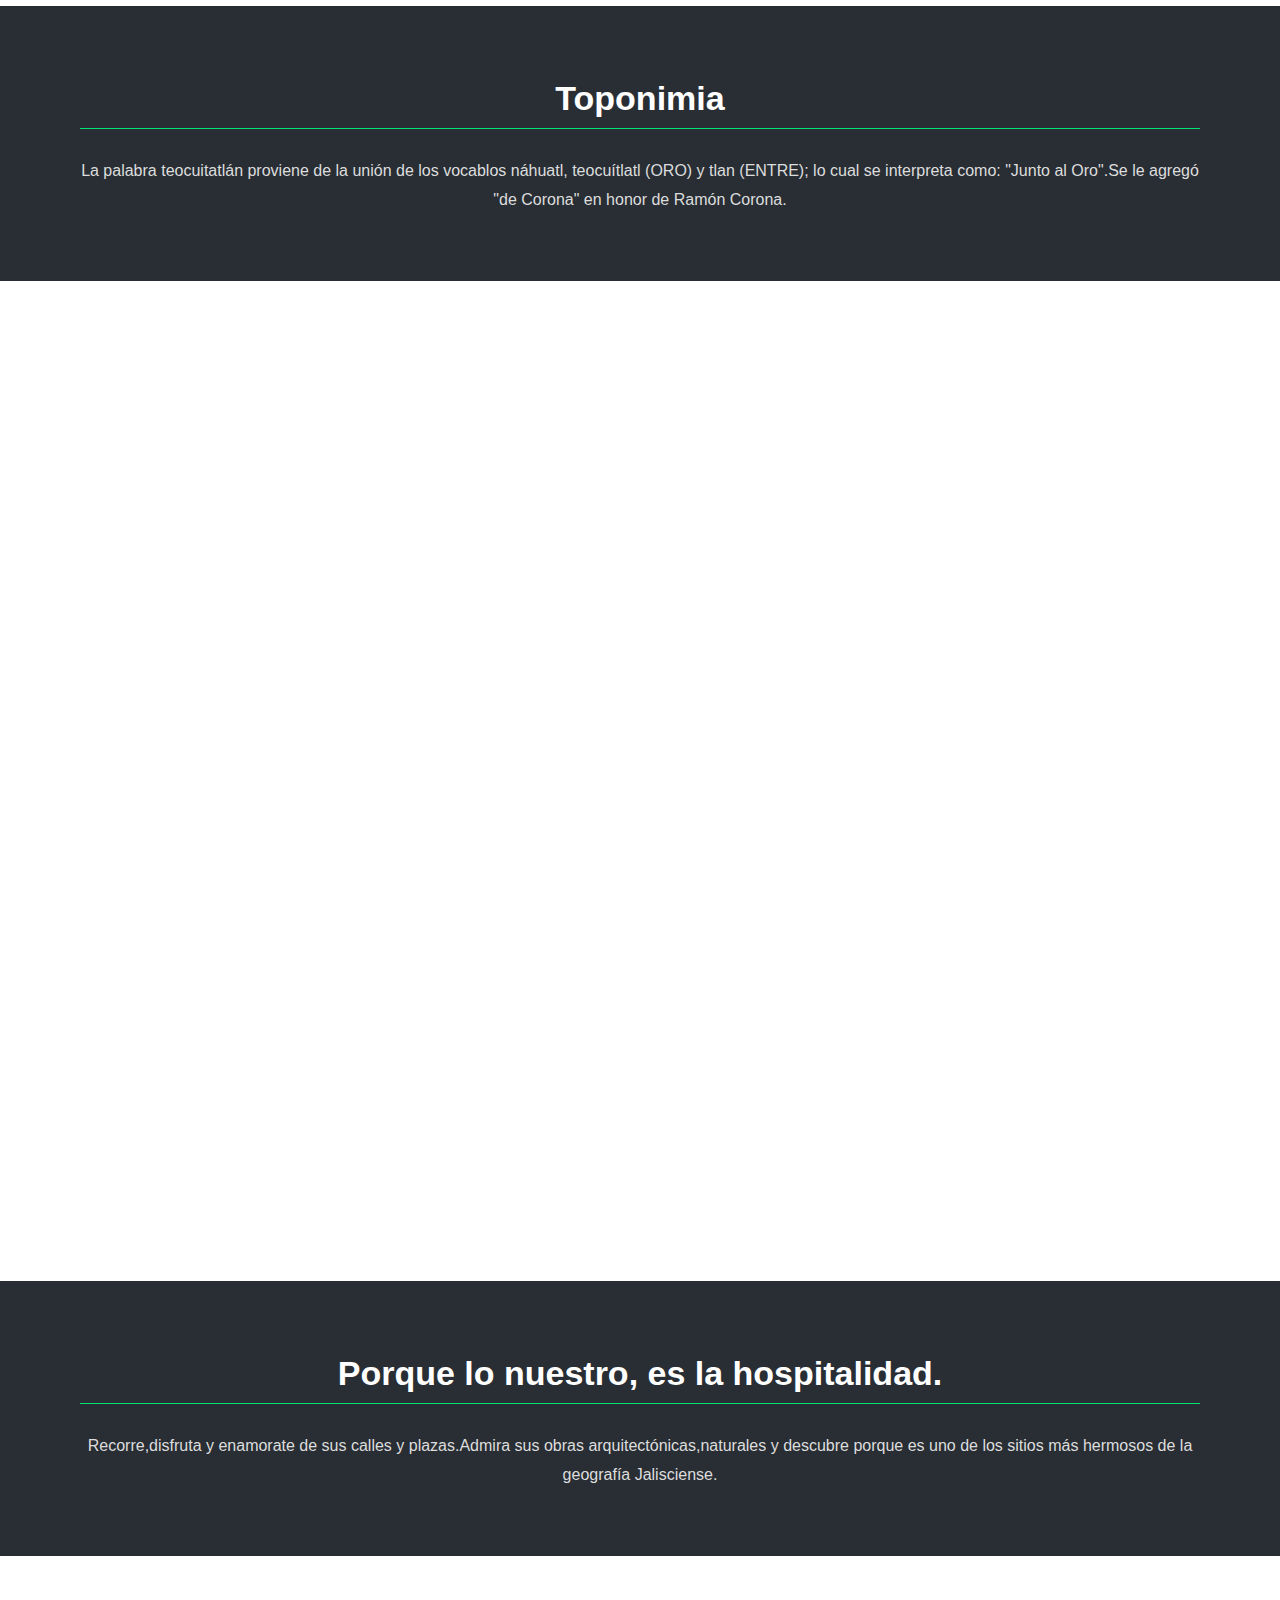
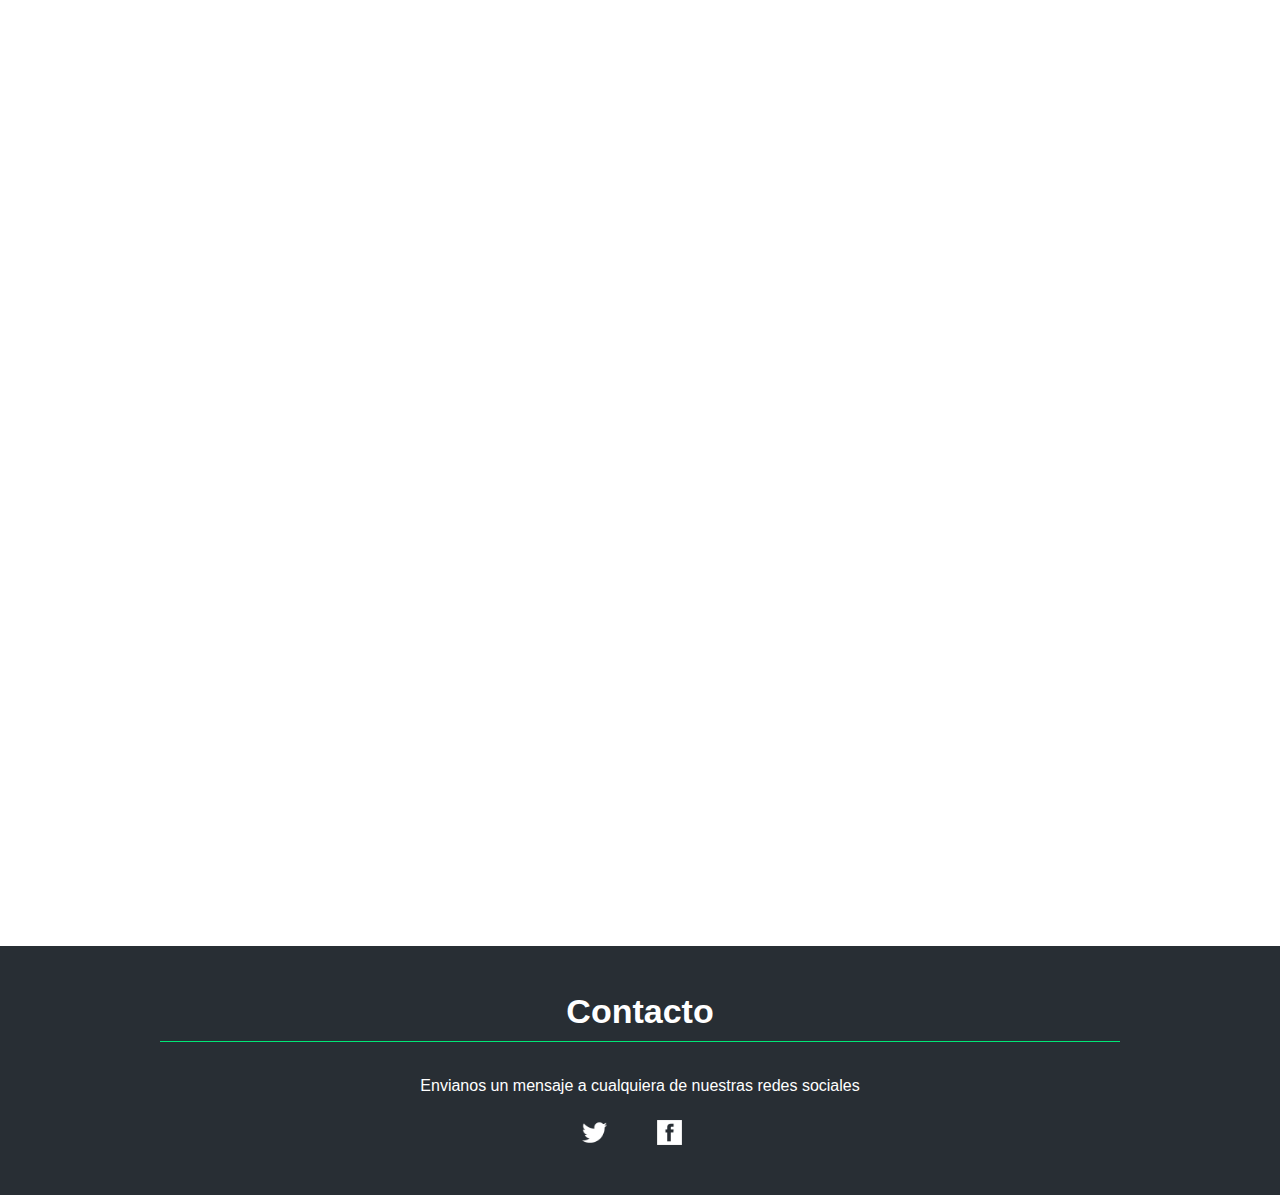
==== commit 54987e04: "Added new content" ====
--- a/index.html
+++ b/index.html
@@ -20,7 +20,7 @@
       <div id="navbar" >
 
           <a href="#footer">Contacto</a>
-          <a href="#">Noticias</a>
+          <a href="https://twitter.com/ayto1518">Noticias</a>
           <a href="#toponimia">Toponimia</a>
           <a href="#historia">Historia</a>
           <a href="#slider">Galeria</a>
@@ -38,7 +38,7 @@
       <li><img style="width:500px; height:500px;" src="./img/cascada.jpg" alt=""></li>
     </ul>
   </div>
-  <section id="historia" class="section section-light">
+  <section id="historia" class="section section-dark">
     <h2>Un poco de Historia</h2>
     <p ALIGN="justify">
         Estuvo gobernada por el señorío de Tzaullan. Sus primitivos pobladores eran de la tribu de los cocas. En 1521 llegó al lugar el capitán Juan Alvarez Chico y en 1523 lo hizo Alonso de Ávalos, quien la anexó a la Provincia de Ávalos.
@@ -59,7 +59,7 @@
   </section>
   <div class="pimg2">
     <div class="ptext">
-      <span class="border trans">
+      <span class="border">
         BELLEZA SIN IGUAL
       </span>
     </div>
@@ -98,7 +98,7 @@
           </p>
           <ul id="redes">
               <li>
-                  <a href="">
+                  <a href="https://twitter.com/ayto1518">
                       <img src="./img/twitter.png">
                   </a>
               </li>
--- a/css/style.css
+++ b/css/style.css
@@ -8,6 +8,15 @@
   color:#666;
 }
 
+h2{
+  border-bottom: 1px solid #00e676;
+  padding-bottom: 15px;
+  font-size: 34px;
+  text-align: center;
+  color: white;
+  
+}
+
 .clearfix{
   clear: both;
   float: none;
@@ -15,30 +24,30 @@
 
 
 #navbar {
-  background: #00838f;
-  opacity: 0.5;
+  background: #546e7a;
+  opacity: 0.6;
   position: fixed;
   top: 0;
   width: 100%;
-  display: block;
+  
   transition: top 0.8s;
 }
 
 #navbar a {
   float: right;
   display: block;
-  color: #fff;
+  color: white;
   font-weight: 300;
   text-decoration: none;
   margin: 2em 3em;
-  font-size: 16px;
+  font-size: 18px;
   text-transform: uppercase;
   
 }
 
 #navbar a:hover {
-  background-color: rgb(148, 193, 219);
-  border-radius: 100px;
+  background-color: #00e676;
+  border-radius: 10px;
   
 }
 
@@ -116,22 +125,22 @@
 
 .pimg1{
   background-image:url('../img/LETRERO.jpg');
-  min-height:100%;
+  min-height:110%;
 }
 
 .pimg2{
-  background-image:url('../img/plaza.jpg');
-  min-height:700px;
+  background-image:url('../img/nueva11.jpg');
+  min-height:900px;
 }
 
 .pimg3{
-  background-image:url('../img/LA.jpg');
-  min-height:700px;
+  background-image:url('../img/nueva22.jpg');
+  min-height:1000px;
 }
 
 .PIMG4{
   background-image:url('../img/presa.jpg');
-  min-height:100%;
+  min-height:110%;
   
 }
 
@@ -164,8 +173,8 @@
 
 .ptext .border{
   
-  color:#fff;
-  padding:20px;
+  color:white;
+  padding:25px;
 }
 
 .ptext .border.trans{
@@ -217,7 +226,7 @@
   margin-top: 50px;
   margin-bottom: 30px;
   padding-bottom: 15px;
-  border-bottom: 1px solid rgba(251, 49, 78, 0.3);
+  border-bottom: 1px solid #00e676;
 }
 
 .container{
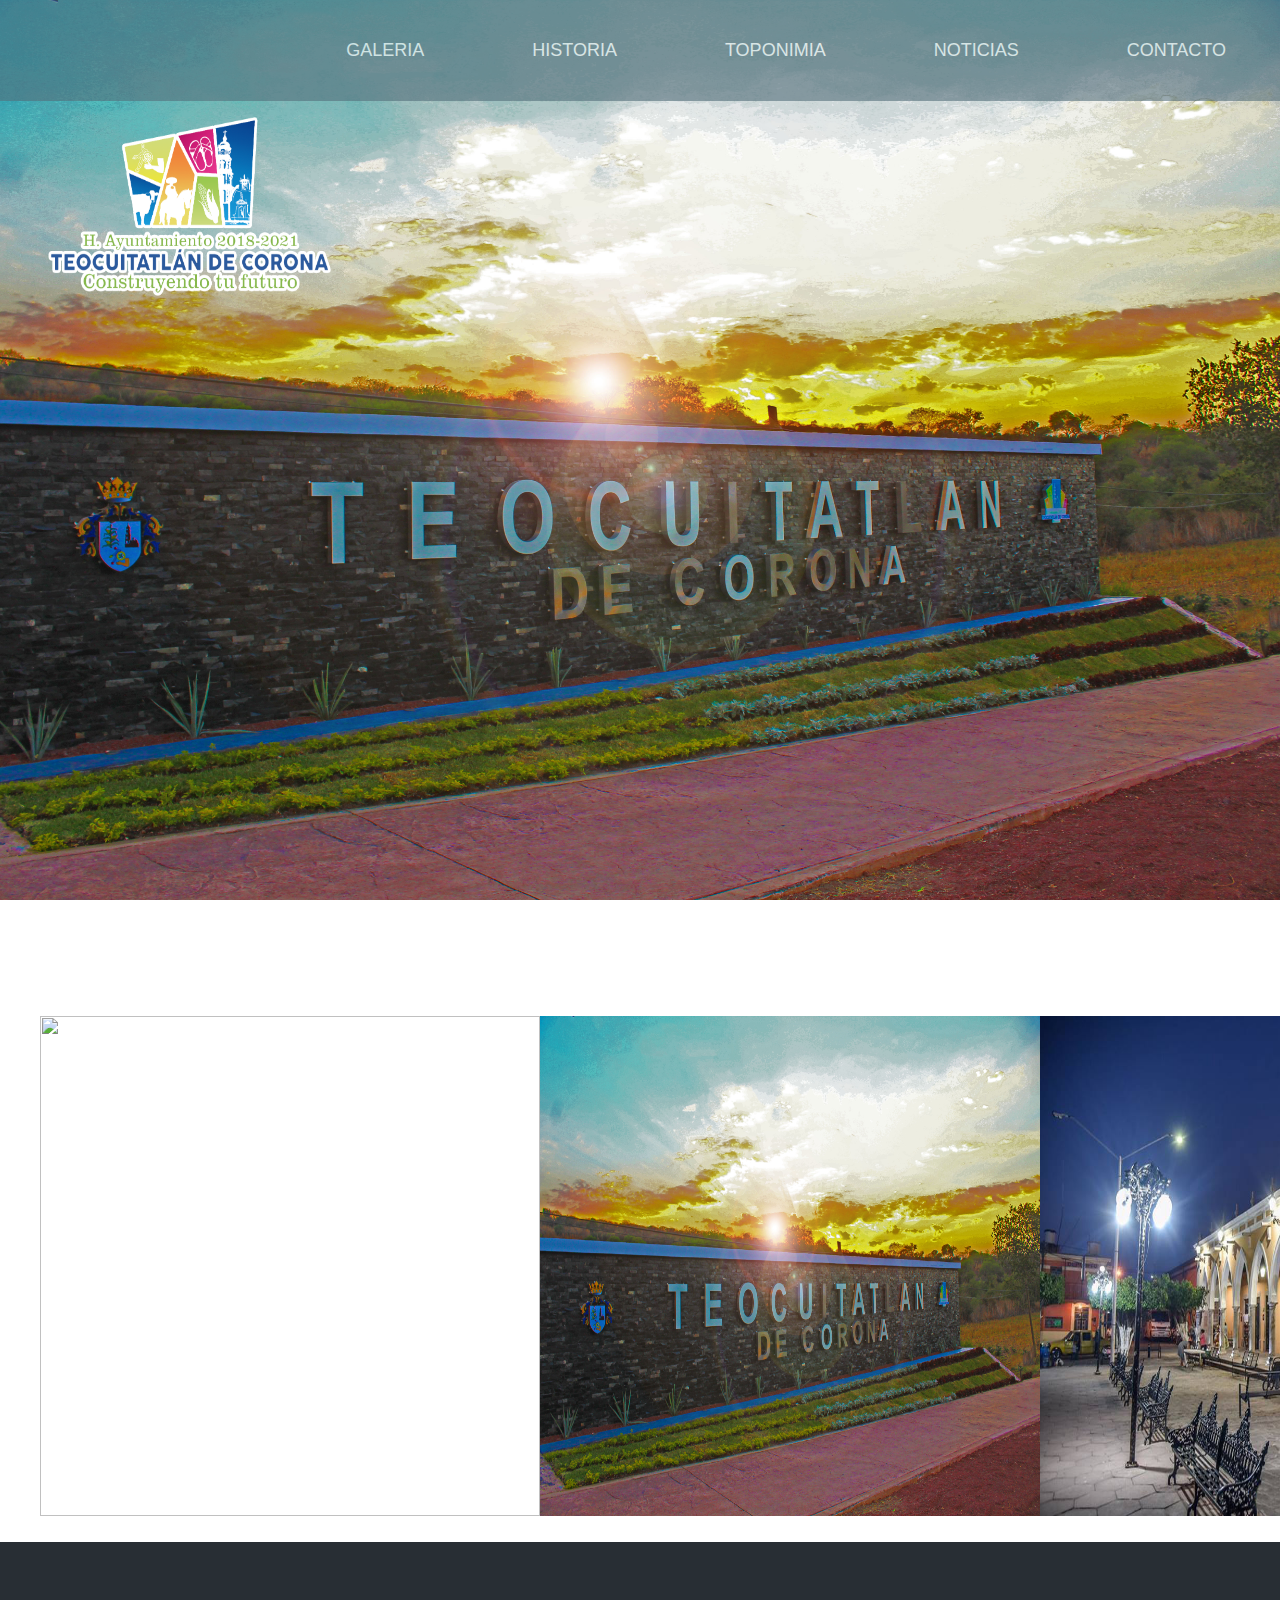
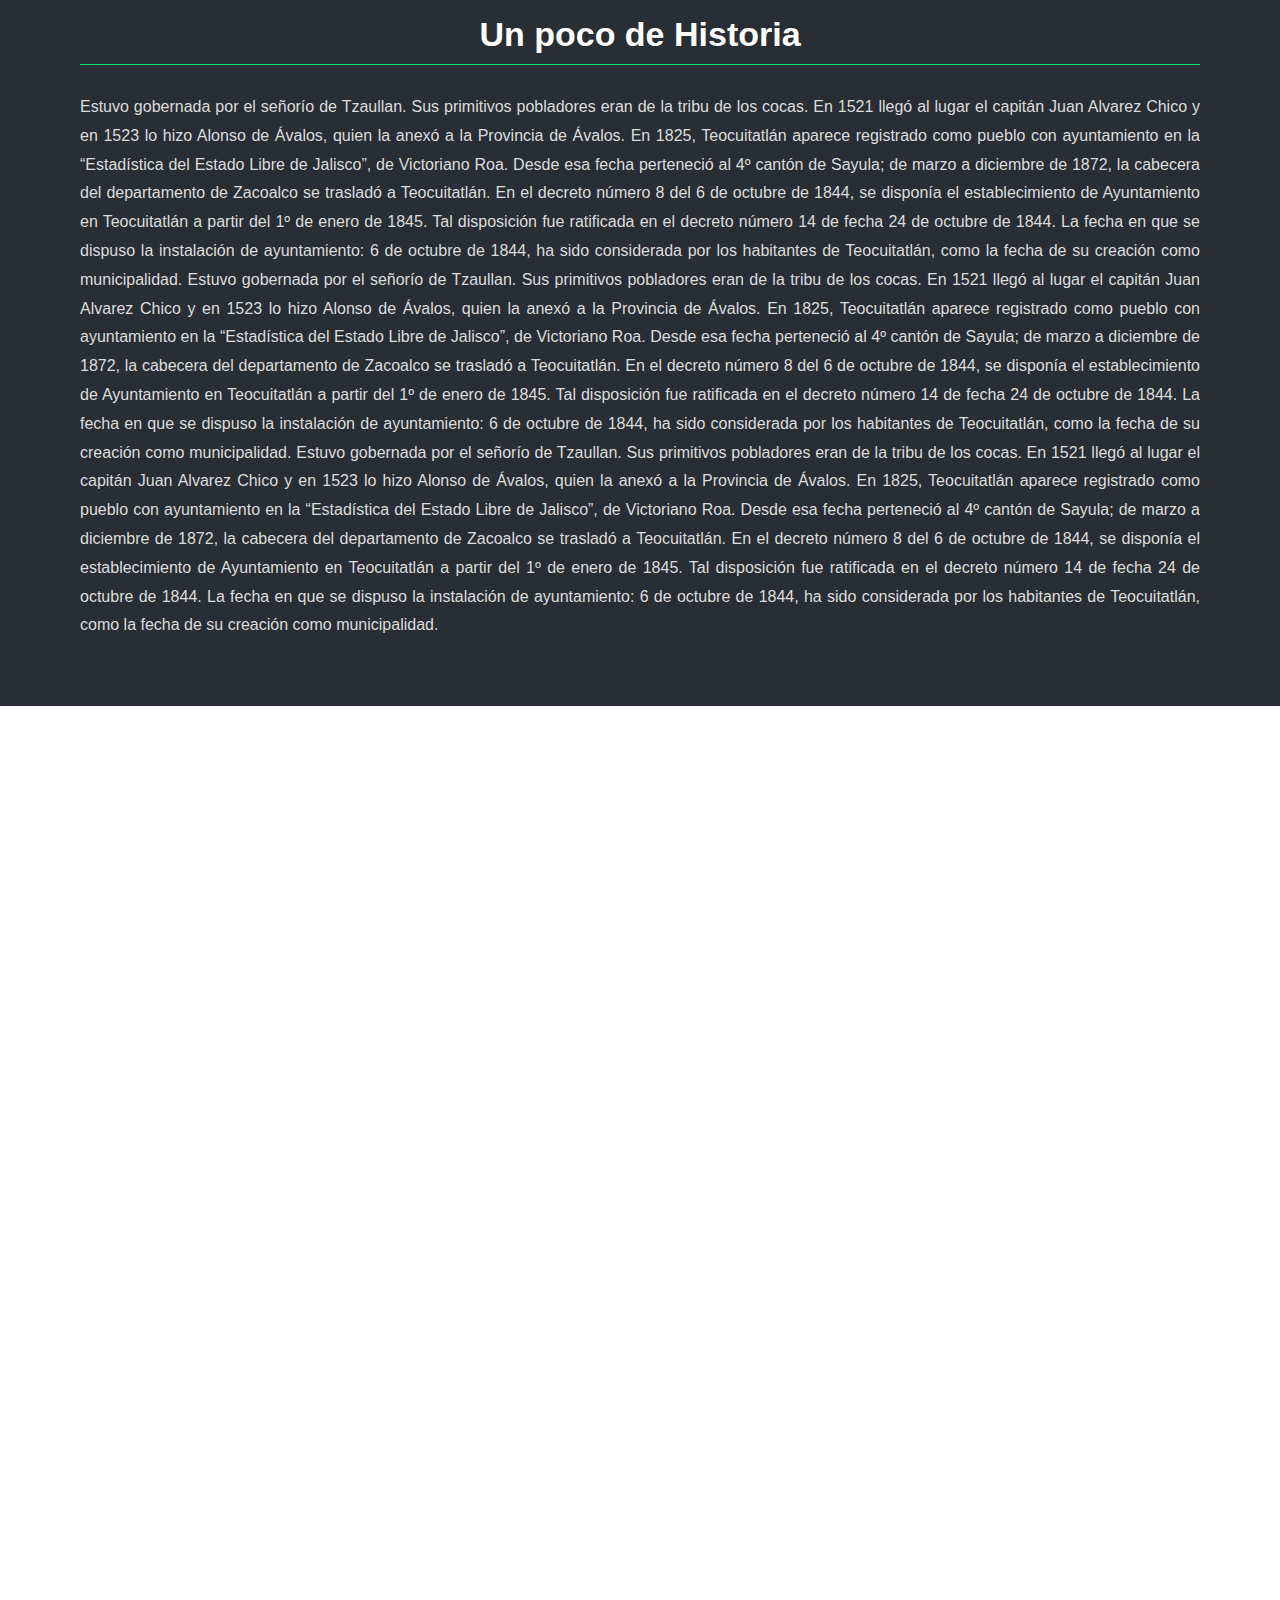
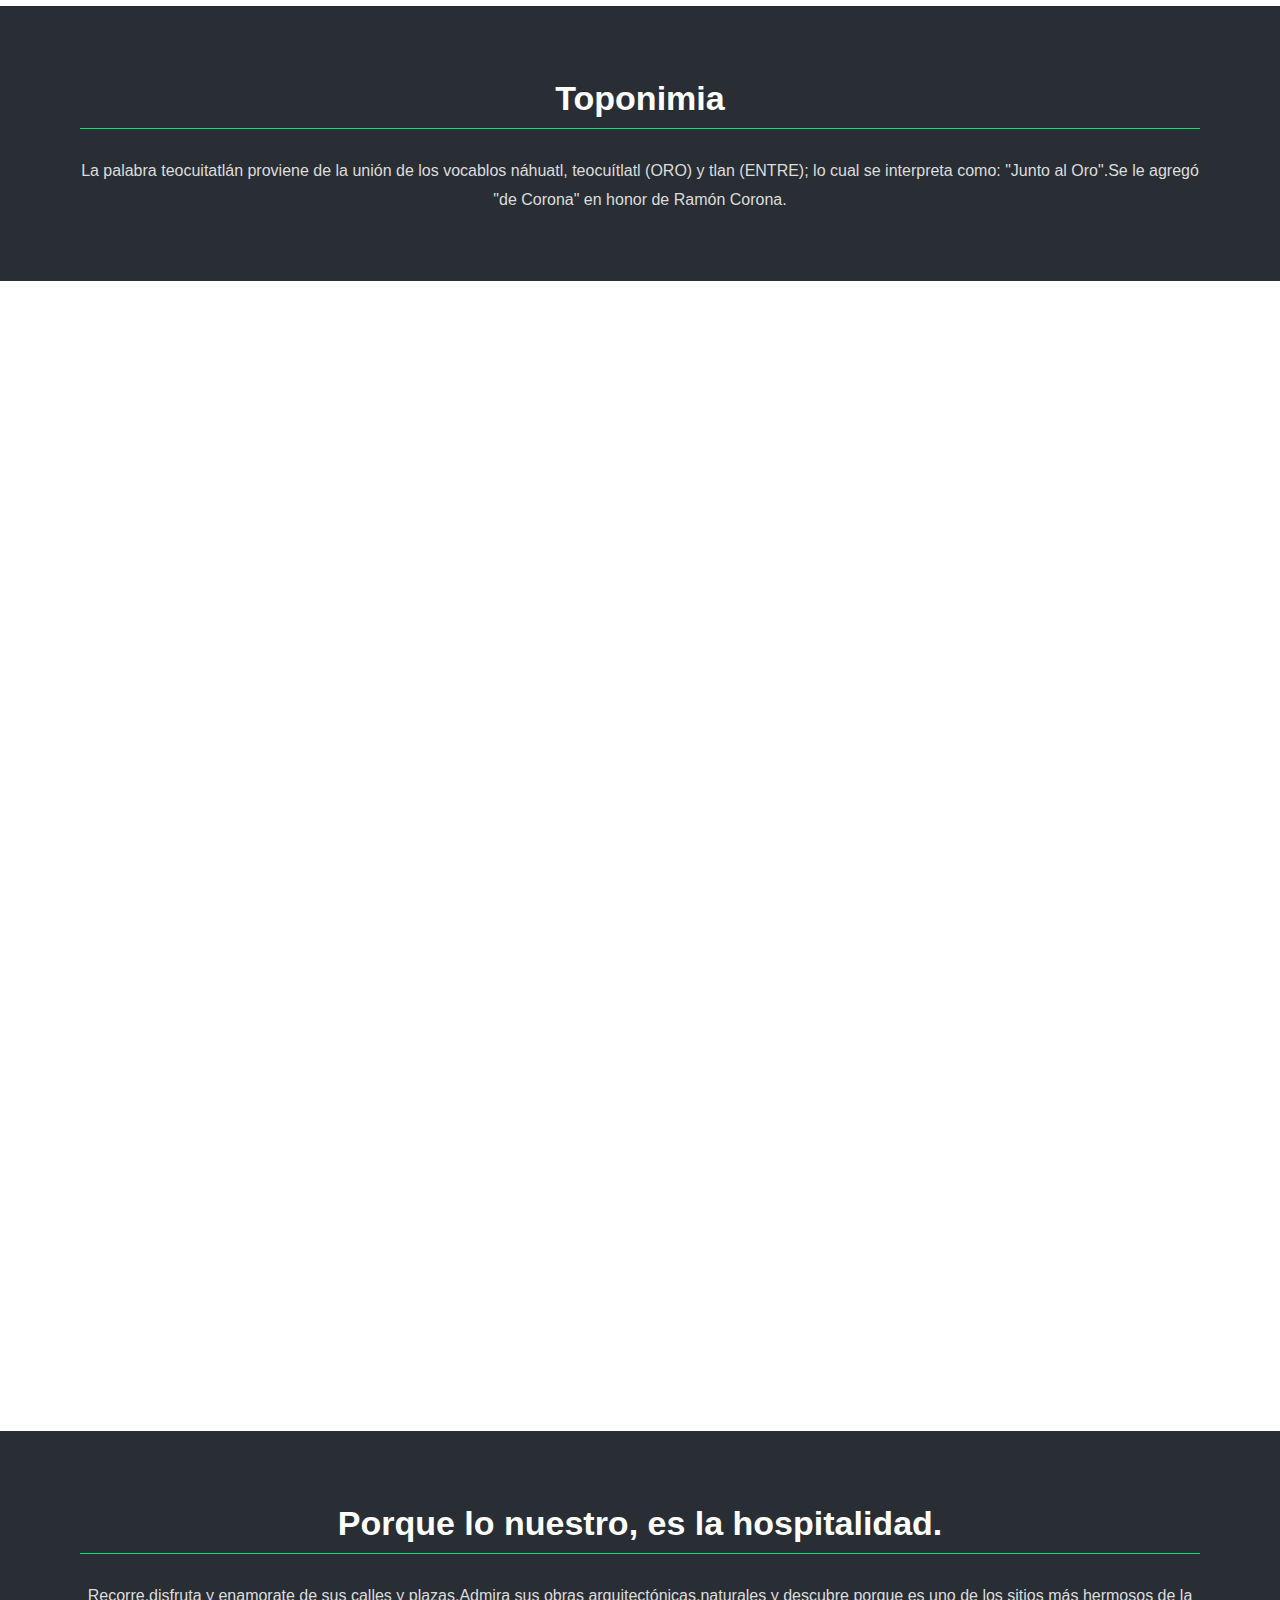
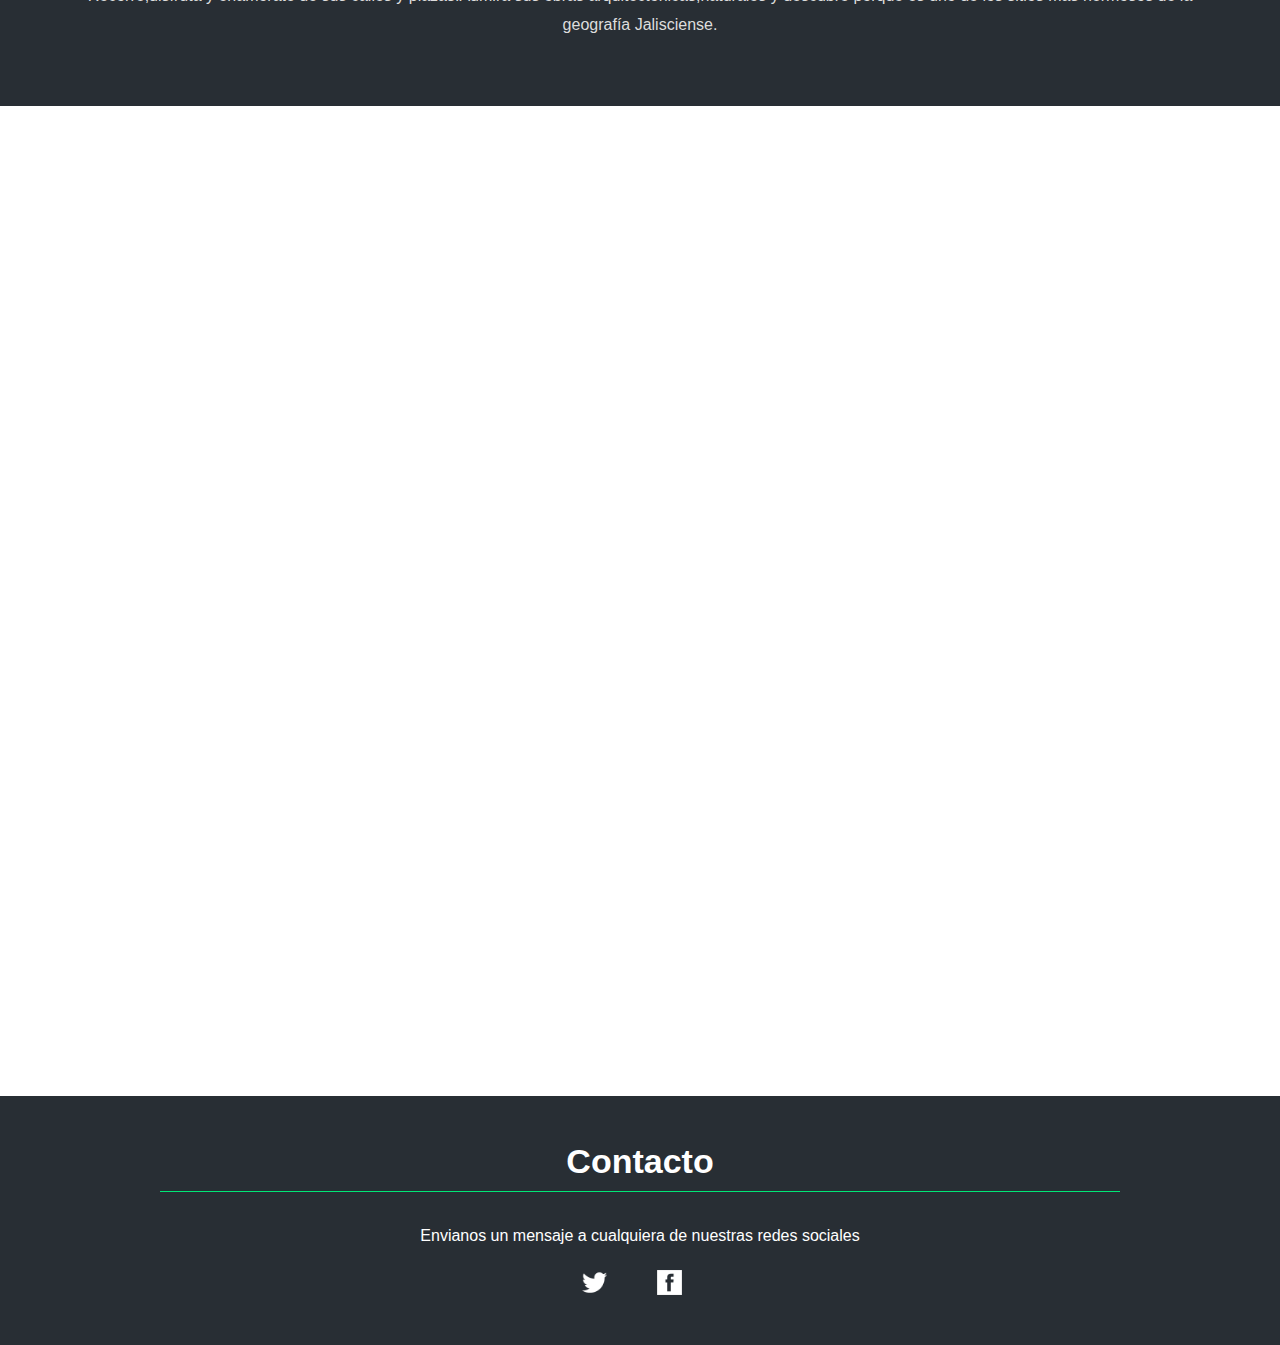
==== commit f5f01901: "Fixed navbar problem" ====
--- a/index.html
+++ b/index.html
@@ -16,11 +16,11 @@
 
 
 <body>   
-  <div id="menu" class="pimg1">
+  <div class="pimg1">
       <div id="navbar" >
 
           <a href="#footer">Contacto</a>
-          <a href="https://twitter.com/ayto1518">Noticias</a>
+          <a href="./noticias.html">Noticias</a>
           <a href="#toponimia">Toponimia</a>
           <a href="#historia">Historia</a>
           <a href="#slider">Galeria</a>
--- a/css/style.css
+++ b/css/style.css
@@ -29,13 +29,12 @@
   position: fixed;
   top: 0;
   width: 100%;
-  
   transition: top 0.8s;
 }
 
 #navbar a {
   float: right;
-  display: block;
+  
   color: white;
   font-weight: 300;
   text-decoration: none;
@@ -135,7 +134,7 @@
 
 .pimg3{
   background-image:url('../img/nueva22.jpg');
-  min-height:1000px;
+  min-height:1150px;
 }
 
 .PIMG4{
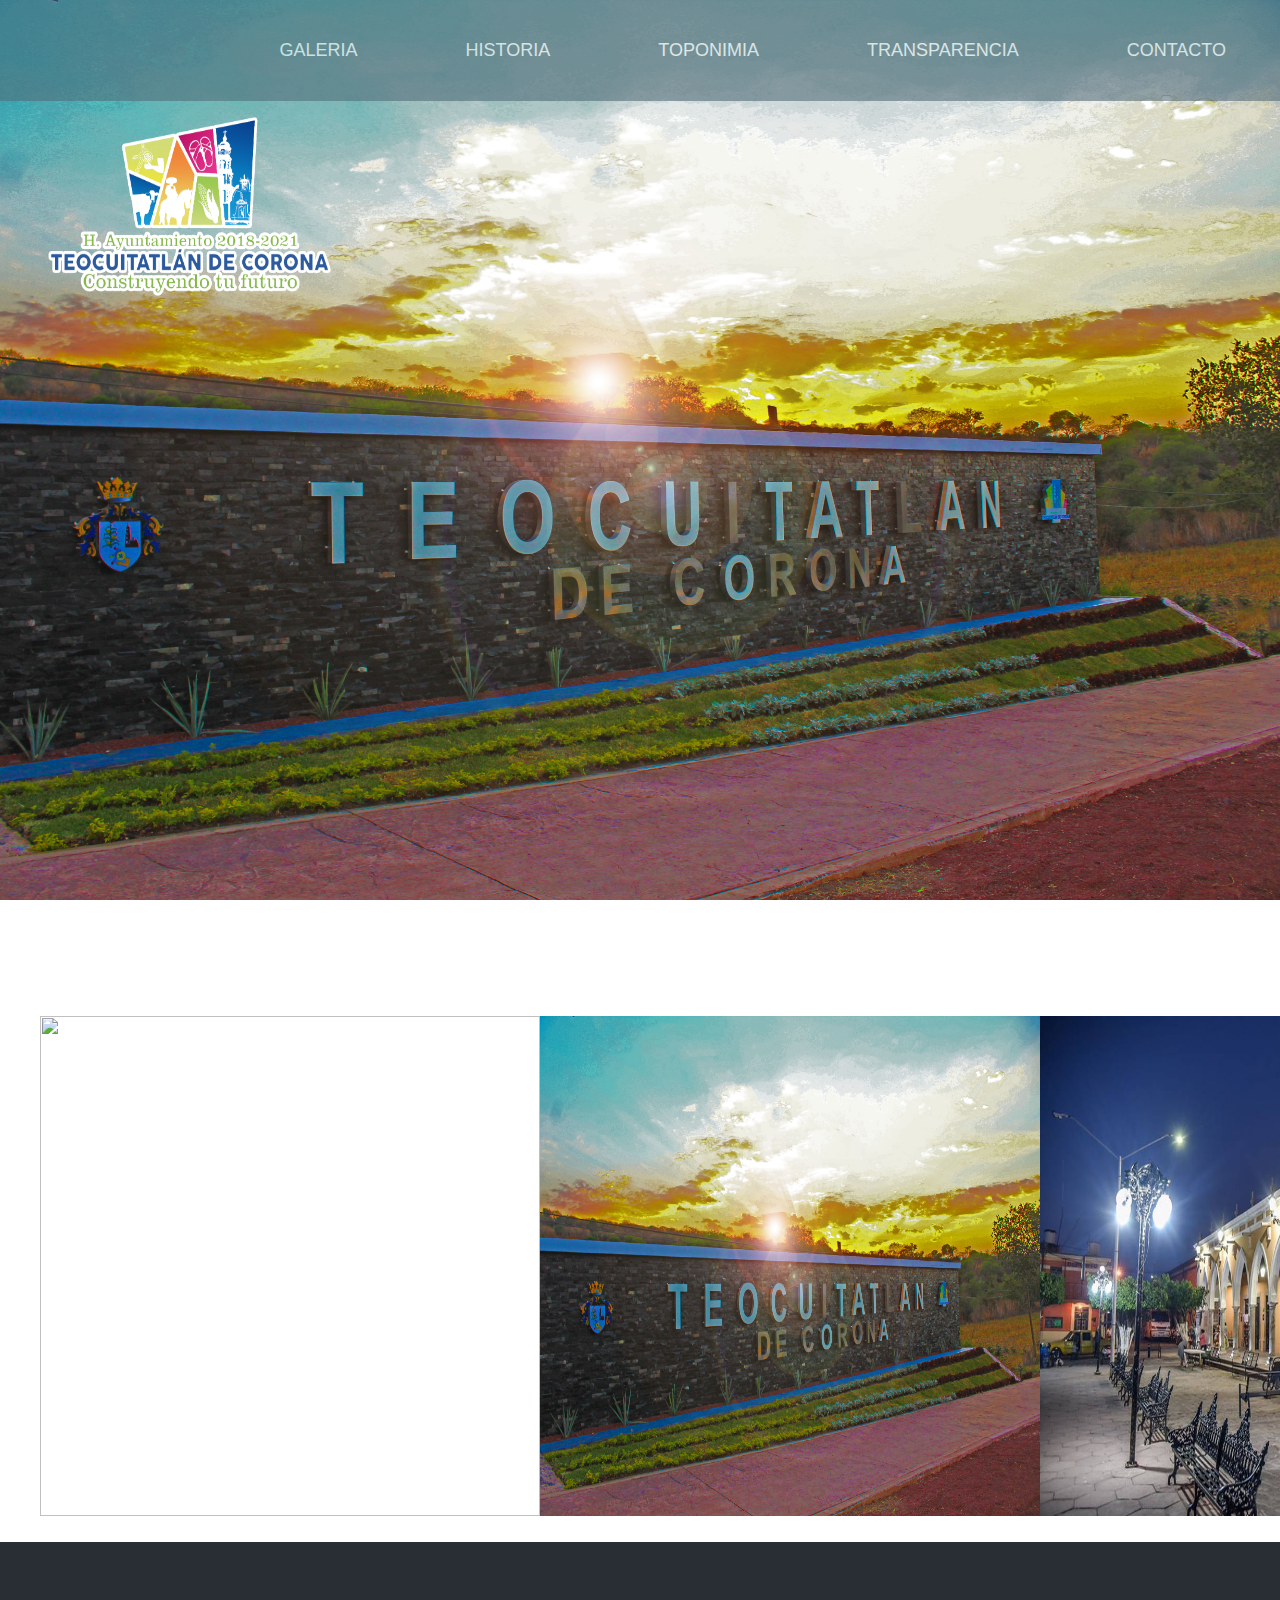
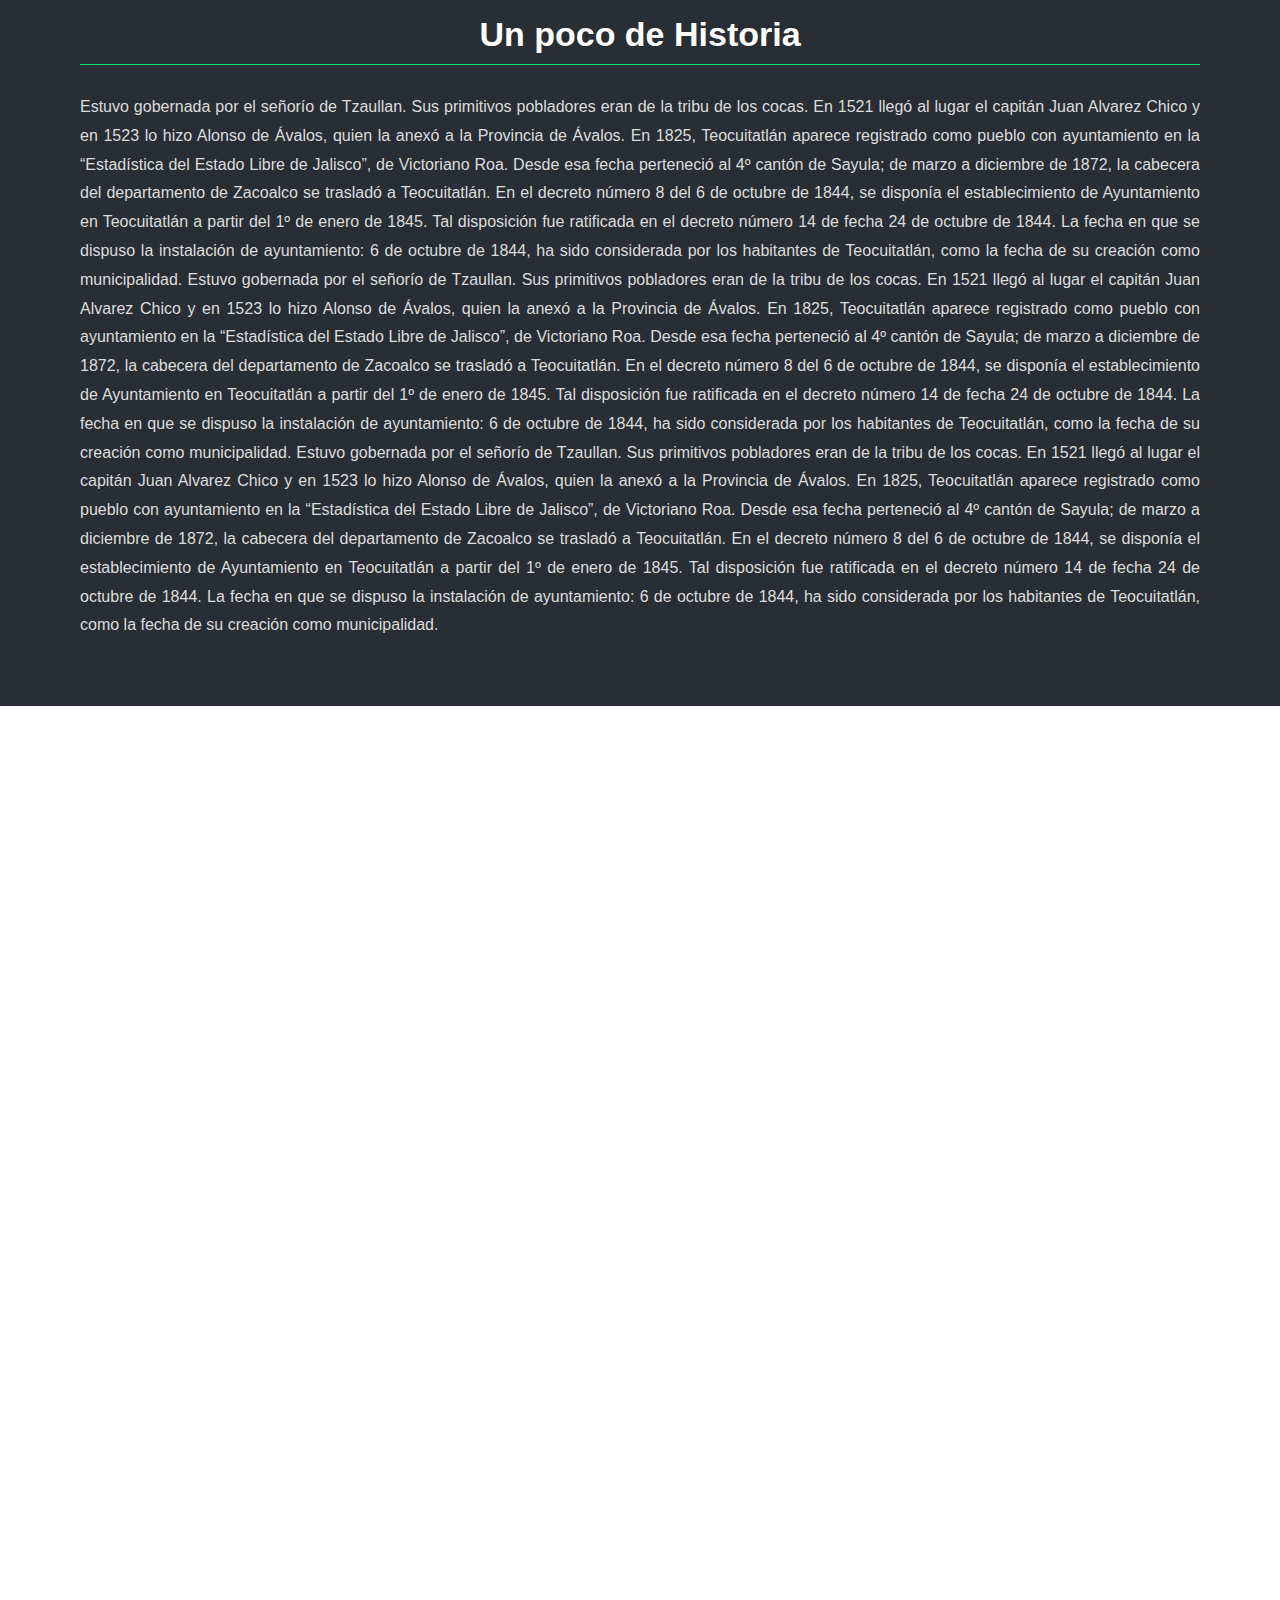
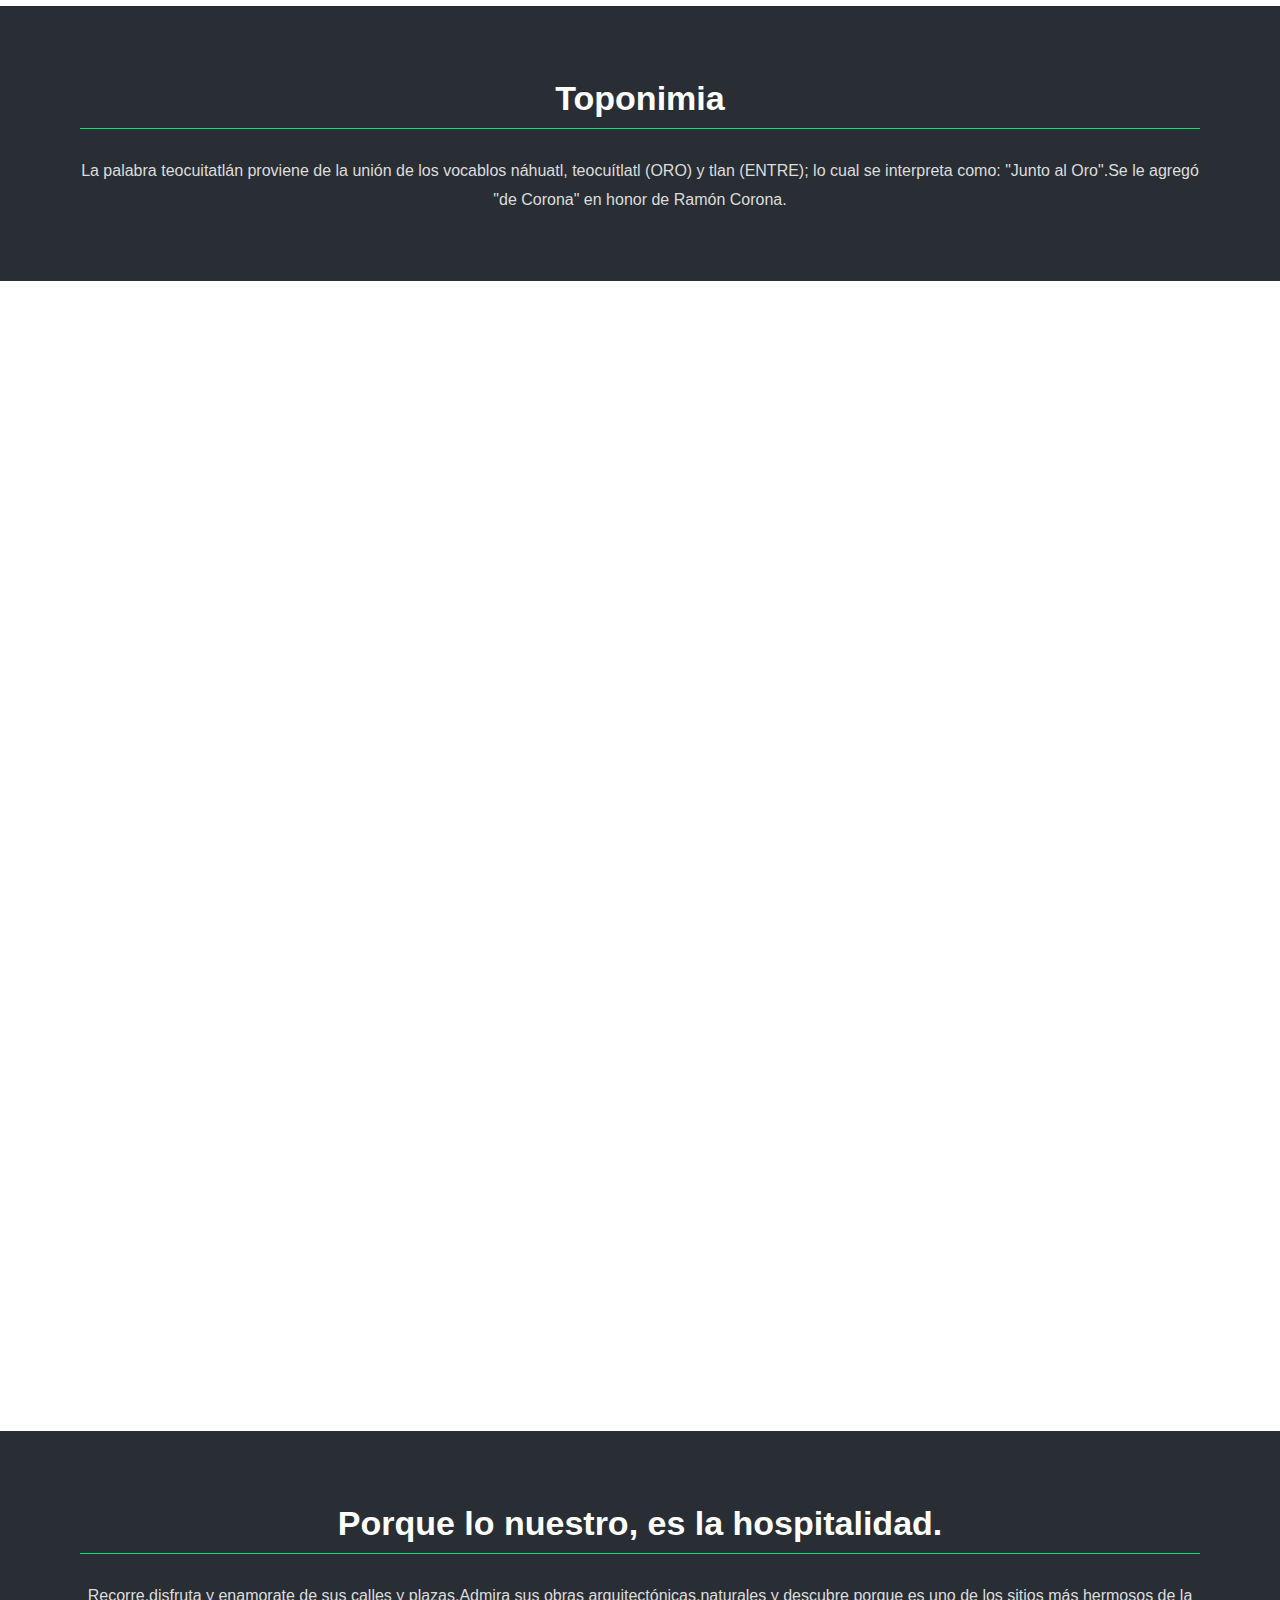
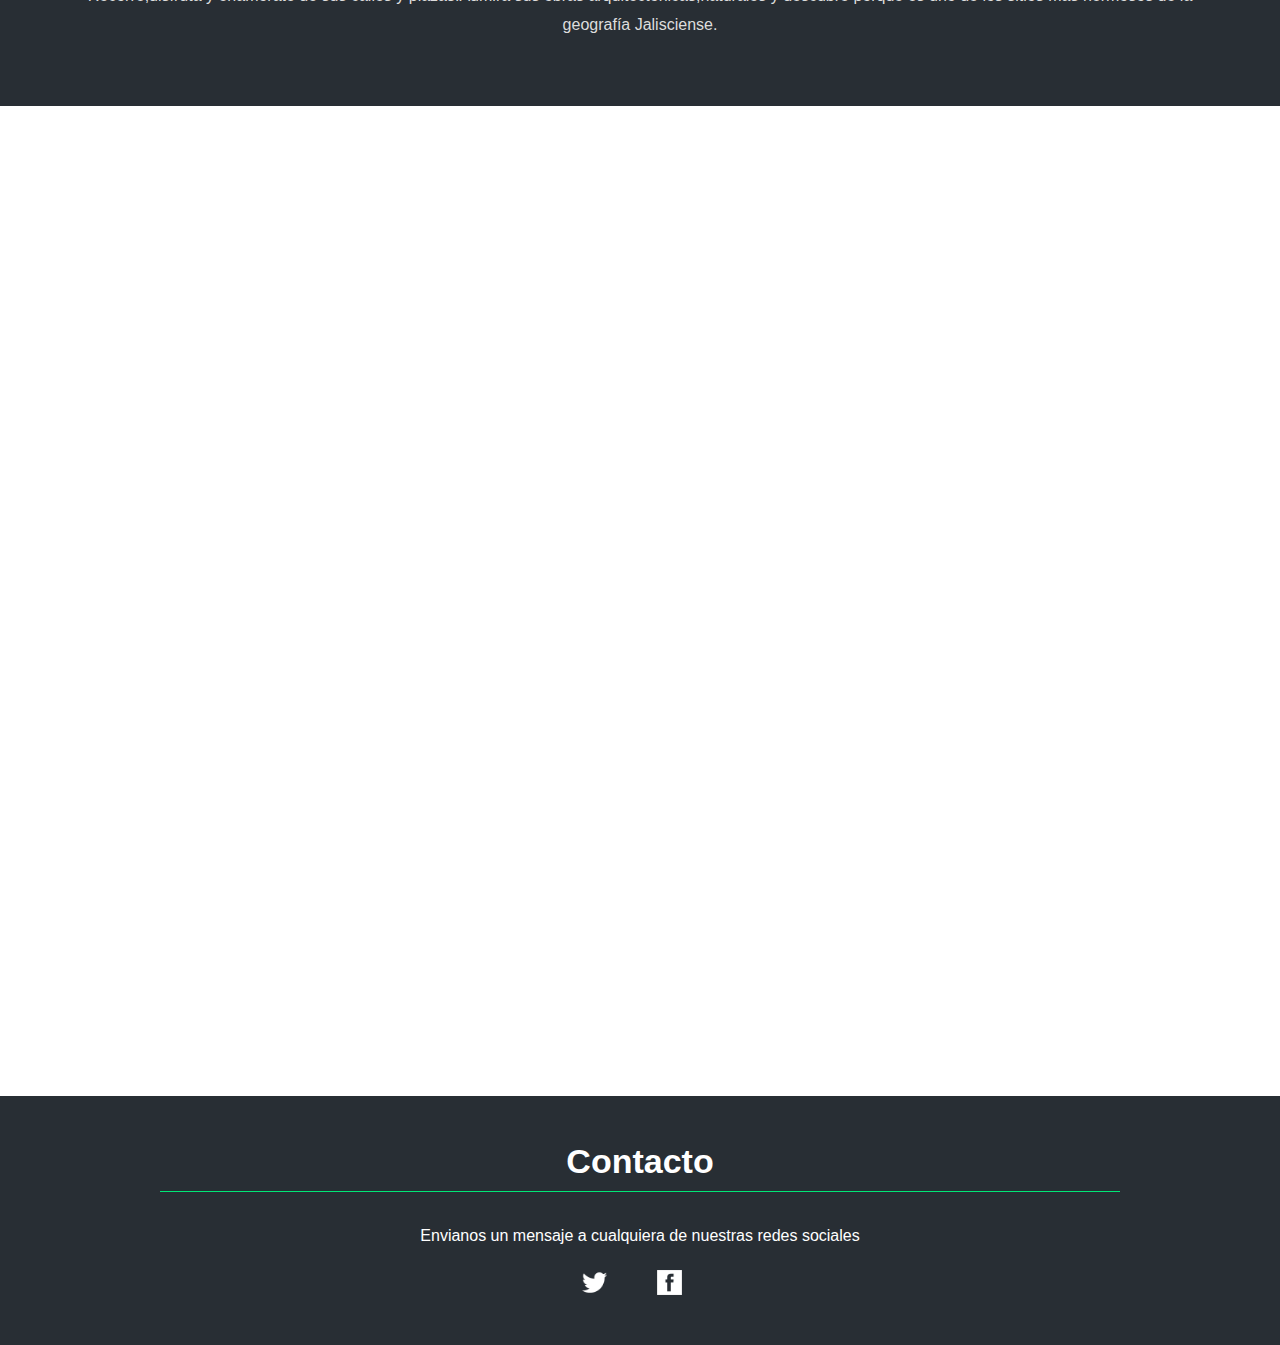
==== commit 33ca09aa: "Fixed Transparencia button" ====
--- a/index.html
+++ b/index.html
@@ -8,7 +8,7 @@
   <meta name="viewport" content="width=device-width, initial-scale=1.0">
   <meta name="viewport" content="width=device-width, initial-scale=1.0">
   <meta http-equiv="X-UA-Compatible" content="ie=edge">
-  <title>Demo</title>
+  <title>TeocuiWeb</title>
   <link rel="stylesheet" href="css/style.css">
   <script src="./main.js"></script>
   <script src="https://code.jquery.com/jquery-3.2.1.js"></script>
@@ -17,15 +17,14 @@
 
 <body>   
   <div class="pimg1">
-      <div id="navbar" >
-
+      <div id="navbar">
           <a href="#footer">Contacto</a>
-          <a href="./noticias.html">Noticias</a>
+          <a href="http://transparencia.info.jalisco.gob.mx/transparencia/municipio/64">Transparencia</a>
           <a href="#toponimia">Toponimia</a>
           <a href="#historia">Historia</a>
           <a href="#slider">Galeria</a>
         </div> 
-      <div id="inicio"><img style="width:300px; height:200px; margin-left: 40px; margin-top: 110px;" src="./Fotos Teocui/LOGO ADMINISTRACIOìN 2018-2021 PNG.png"></div>
+      <div  id="inicio"><img style="width:300px; height:200px; margin-left: 40px; margin-top: 110px;" src="./Fotos Teocui/LOGO ADMINISTRACIOìN 2018-2021 PNG.png"></div>
   </div>
   <div id="slider">
     <ul>
--- a/css/style.css
+++ b/css/style.css
@@ -34,7 +34,7 @@
 
 #navbar a {
   float: right;
-  
+  display: block;
   color: white;
   font-weight: 300;
   text-decoration: none;
@@ -45,7 +45,7 @@
 }
 
 #navbar a:hover {
-  background-color: #00e676;
+  background-color: #78909c;
   border-radius: 10px;
   
 }
